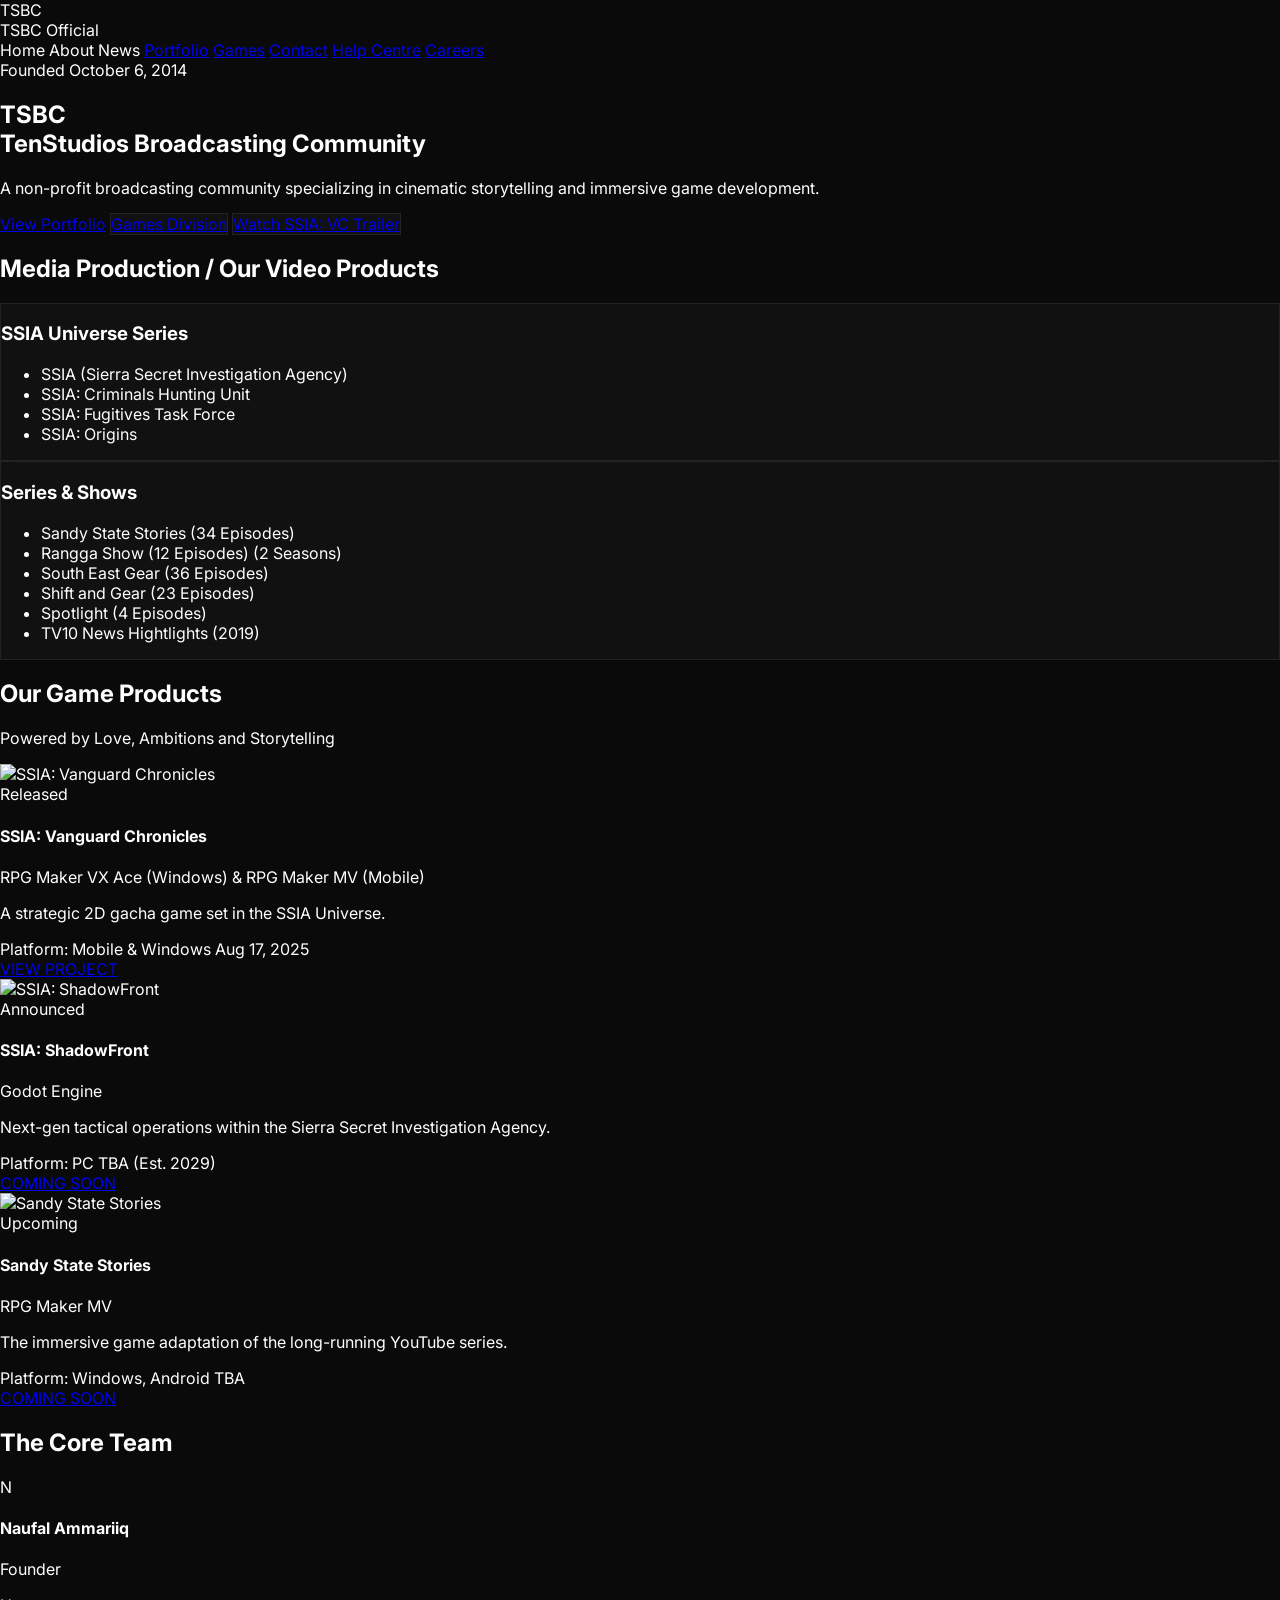
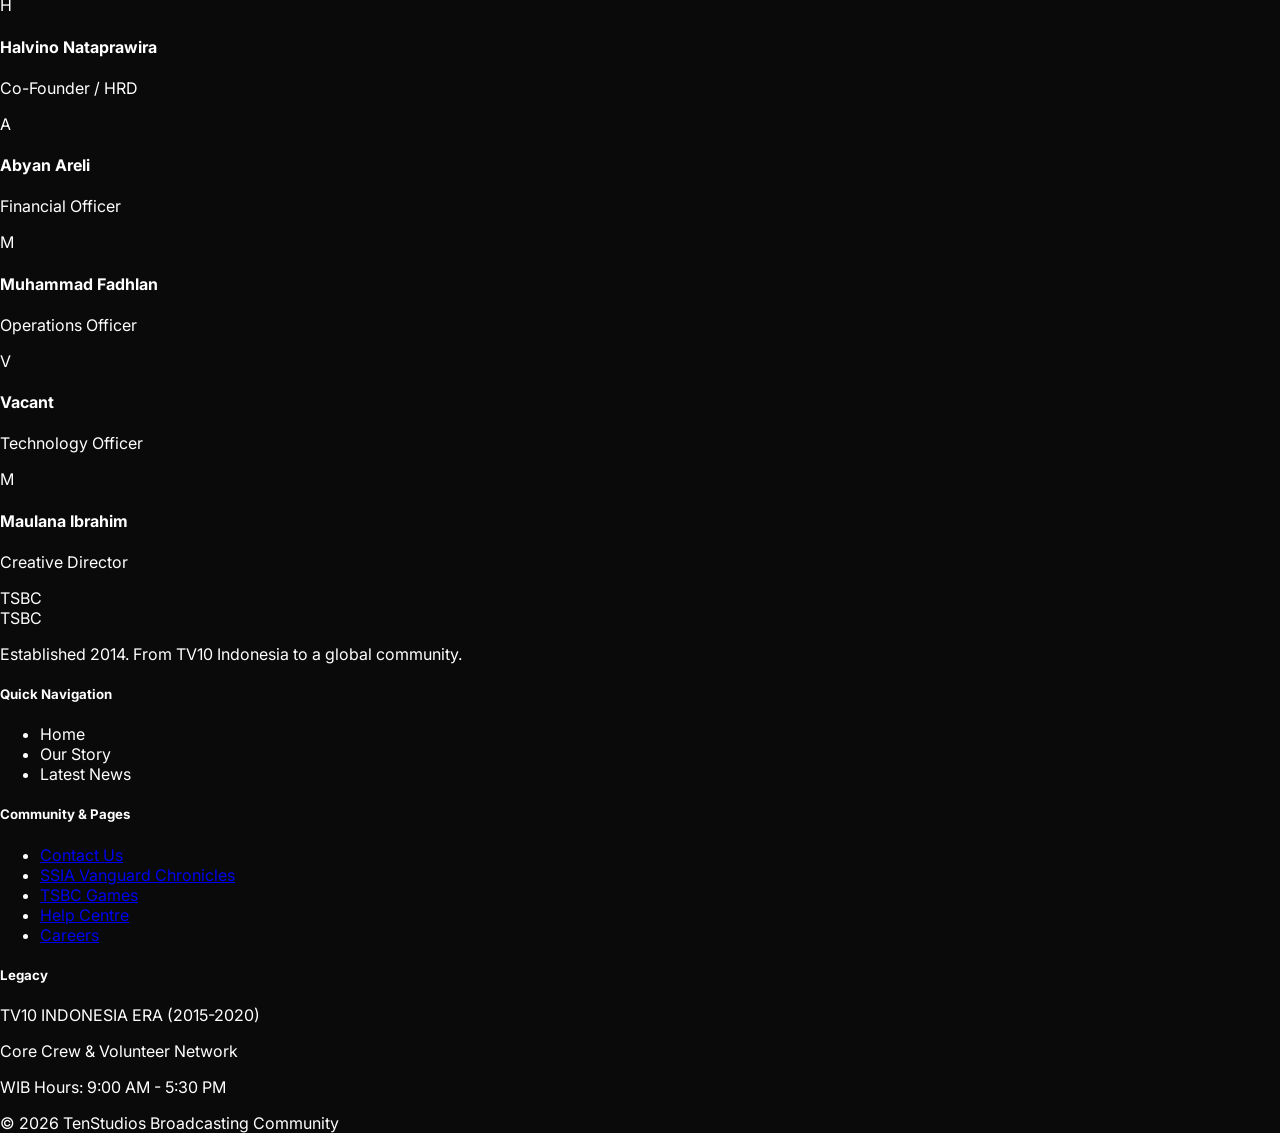
==== index.html @ 356c203b "Update index.html" ====
<!DOCTYPE html>
<html lang="en">
<head>
    <meta charset="UTF-8">
    <meta name="viewport" content="width=device-width, initial-scale=1.0">
    <meta name="description" content="Official TSBC Games github pages community portfolio, TSBC (TenStudios Broadcasting Community) is Non-Profit community founded in 6th October 2024">
    <title>TSBC | TenStudios Broadcasting Community Official</title>
    <link rel="icon" type="image/png" href="favicon.png">
    <!-- Tailwind CSS -->
    <script src="https://cdn.tailwindcss.com"></script>
    <!-- Lucide Icons -->
    <script src="https://unpkg.com/lucide@latest"></script>
        <!-- Google tag (gtag.js) -->
    <script async src="https://www.googletagmanager.com/gtag/js?id=G-2WK59XET1E"></script>
    <script>
     window.dataLayer = window.dataLayer || [];
     function gtag(){dataLayer.push(arguments);}
     gtag('js', new Date());

    gtag('config', 'G-2WK59XET1E');
    </script>
    <style>
        @import url('https://fonts.googleapis.com/css2?family=Inter:wght@300;400;600;700;900&display=swap');
        body { font-family: 'Inter', sans-serif; background-color: #0a0a0a; color: white; margin: 0; scroll-behavior: smooth; overflow-x: hidden; }
        .glass { background: rgba(255, 255, 255, 0.03); backdrop-filter: blur(10px); border: 1px solid rgba(255, 255, 255, 0.08); }
        ::-webkit-scrollbar { width: 8px; }
        ::-webkit-scrollbar-track { background: #0a0a0a; }
        ::-webkit-scrollbar-thumb { background: #333; border-radius: 4px; }
        ::-webkit-scrollbar-thumb:hover { background: #dc2626; }
        .nav-link { cursor: pointer; transition: all 0.3s ease; }
        .page-transition { animation: fadeIn 0.4s ease-out; }
        @keyframes fadeIn { from { opacity: 0; transform: translateY(10px); } to { opacity: 1; transform: translateY(0); } }
        [hidden] { display: none !important; }

        /* YouTube background sizing */
        .yt-bg-wrapper {
            position: absolute;
            inset: 0;
            z-index: 0;
            pointer-events: none;
            overflow: hidden;
        }
        .yt-bg-wrapper iframe {
            position: absolute;
            top: 50%;
            left: 50%;
            /* Cover the whole section regardless of aspect ratio */
            width: 100vw;
            height: 56.25vw;   /* 16:9 */
            min-height: 100vh;
            min-width: 177.78vh; /* 16:9 inverse */
            transform: translate(-50%, -50%);
            pointer-events: none;
        }
    </style>
</head>
<body>

    <!-- Navigation -->
    <nav id="navbar" class="fixed top-0 w-full z-50 transition-all duration-300 bg-transparent py-6">
        <div class="max-w-7xl mx-auto px-6 flex justify-between items-center">
            <div class="flex items-center gap-3 nav-link" onclick="navigateTo('home')">
                <div class="bg-red-600 text-white font-black px-2 py-1 rounded shadow-lg shadow-red-600/20">TSBC</div>
                <span class="font-black text-xl tracking-tighter uppercase">TSBC Official</span>
            </div>
            <div class="hidden md:flex gap-8 text-sm font-bold uppercase tracking-widest text-gray-400">
                <span onclick="navigateTo('home')" class="nav-link hover:text-red-500" data-page-link="home">Home</span>
                <span onclick="navigateTo('about')" class="nav-link hover:text-red-500" data-page-link="about">About</span>
                <span onclick="navigateTo('news')" class="nav-link hover:text-red-500" data-page-link="news">News</span>
                <a href="#portfolio" onclick="navigateTo('home')" class="nav-link hover:text-red-500">Portfolio</a>
                <a href="#games" onclick="navigateTo('home')" class="nav-link hover:text-red-500">Games</a>
                <a href="Pages/contact.html" class="nav-link hover:text-red-500">Contact</a>
                <a href="Pages/helpcenter.html" class="nav-link hover:text-red-500">Help Centre</a>
                <a href="Pages/Career.html" class="nav-link hover:text-red-500">Careers</a>
            </div>
            <div class="flex gap-4">
                <a href="#" id="link-youtube" class="hover:text-red-500 transition-colors"><i data-lucide="youtube" class="w-5 h-5"></i></a>
                <a href="#" id="link-twitter" class="hover:text-red-500 transition-colors"><i data-lucide="twitter" class="w-5 h-5"></i></a>
            </div>
        </div>
    </nav>

    <main id="content-area">

        <!-- HOME PAGE -->
        <div id="page-home" class="page-transition">

            <!-- ===== HERO SECTION WITH YOUTUBE BACKGROUND ===== -->
            <section class="relative min-h-screen flex items-center justify-center overflow-hidden pt-20">

                <!-- YouTube Background -->
                <div class="yt-bg-wrapper">
                    <iframe
                        src="https://www.youtube.com/embed/dZTRBrykyH4?autoplay=1&mute=1&loop=1&playlist=dZTRBrykyH4&controls=0&showinfo=0&rel=0&disablekb=1&iv_load_policy=3&modestbranding=1&playsinline=1"
                        frameborder="0"
                        allow="autoplay; encrypted-media"
                        allowfullscreen
                        title="TSBC Hero Background"
                    ></iframe>
                </div>

                <!-- Dark + Red Tint Overlay -->
                <div
                    class="absolute inset-0 z-[1]"
                    style="background: linear-gradient(to bottom, rgba(0,0,0,0.60) 0%, rgba(10,10,10,0.88) 100%), radial-gradient(circle at center, rgba(220,38,38,0.18) 0%, transparent 70%);"
                ></div>

                <!-- Hero Content -->
                <div class="relative z-[2] text-center px-6">
                    <div class="inline-block border border-red-600/50 px-4 py-1 rounded-full text-red-500 text-xs font-bold tracking-widest uppercase mb-6 bg-red-600/5">
                        Founded October 6, 2014
                    </div>
                    <h1 class="text-6xl md:text-8xl font-black mb-6 leading-none tracking-tighter uppercase">
                        TSBC<br/>
                        <span class="text-transparent bg-clip-text bg-gradient-to-r from-red-600 to-red-400 text-3xl md:text-5xl block mt-4">TenStudios Broadcasting Community</span>
                    </h1>
                    <p class="max-w-2xl mx-auto text-gray-400 text-lg md:text-xl mb-10">
                        A non-profit broadcasting community specializing in cinematic storytelling and immersive game development.
                    </p>
                    <div class="flex flex-wrap justify-center gap-4">
                        <a href="#portfolio" class="bg-red-600 hover:bg-red-700 px-8 py-4 rounded-lg font-bold transition-all transform hover:scale-105 shadow-lg shadow-red-600/20">View Portfolio</a>
                        <a href="#games" class="glass hover:bg-white/10 px-8 py-4 rounded-lg font-bold transition-all">Games Division</a>
                        <a href="https://youtu.be/dZTRBrykyH4" target="_blank" rel="noopener noreferrer"
                           class="glass hover:bg-white/10 px-8 py-4 rounded-lg font-bold transition-all flex items-center gap-2">
                            <i data-lucide="play-circle" class="w-5 h-5 text-red-500"></i> Watch SSIA: VC Trailer
                        </a>
                    </div>
                </div>

            </section>
            <!-- ===== END HERO ===== -->

            <section id="portfolio" class="py-24 px-6 max-w-7xl mx-auto">
                <div class="mb-16">
                    <h2 class="text-4xl font-black uppercase mb-4">Media Production / Our Video Products</h2>
                    <div class="w-20 h-1 bg-red-600"></div>
                </div>
                <div class="grid grid-cols-1 md:grid-cols-2 gap-12">
                    <div class="glass p-8 rounded-2xl border-l-4 border-red-600">
                        <div class="flex items-center gap-4 mb-6">
                            <i data-lucide="tv" class="text-red-500"></i>
                            <h3 class="text-2xl font-bold">SSIA Universe Series</h3>
                        </div>
                        <ul class="space-y-4 text-gray-400">
                            <li class="flex items-center gap-2"><i data-lucide="check-circle-2" class="w-4 h-4 text-red-600"></i> SSIA (Sierra Secret Investigation Agency)</li>
                            <li class="flex items-center gap-2"><i data-lucide="check-circle-2" class="w-4 h-4 text-red-600"></i> SSIA: Criminals Hunting Unit</li>
                            <li class="flex items-center gap-2"><i data-lucide="check-circle-2" class="w-4 h-4 text-red-600"></i> SSIA: Fugitives Task Force</li>
                            <li class="flex items-center gap-2"><i data-lucide="check-circle-2" class="w-4 h-4 text-red-600"></i> SSIA: Origins</li>
                        </ul>
                    </div>
                    <div class="glass p-8 rounded-2xl">
                        <div class="flex items-center gap-4 mb-6">
                            <i data-lucide="clapperboard" class="text-red-500"></i>
                            <h3 class="text-2xl font-bold">Series & Shows</h3>
                        </div>
                        <ul class="space-y-4 text-gray-400">
                            <li class="flex items-center gap-2"><i data-lucide="play" class="w-4 h-4 text-red-600"></i> Sandy State Stories (34 Episodes)</li>
                            <li class="flex items-center gap-2"><i data-lucide="play" class="w-4 h-4 text-red-600"></i> Rangga Show (12 Episodes) (2 Seasons)</li>
                            <li class="flex items-center gap-2"><i data-lucide="play" class="w-4 h-4 text-red-600"></i> South East Gear (36 Episodes)</li>
                            <li class="flex items-center gap-2"><i data-lucide="play" class="w-4 h-4 text-red-600"></i> Shift and Gear (23 Episodes)</li>
                            <li class="flex items-center gap-2"><i data-lucide="play" class="w-4 h-4 text-red-600"></i> Spotlight (4 Episodes)</li>
                            <li class="flex items-center gap-2"><i data-lucide="play" class="w-4 h-4 text-red-600"></i> TV10 News Hightlights (2019)</li>
                        </ul>
                    </div>
                </div>
            </section>

            <section id="games" class="py-24 bg-[#0d0d0d]">
                <div class="max-w-7xl mx-auto px-6">
                    <div class="mb-16">
                        <h2 class="text-4xl font-black uppercase mb-4">Our Game Products</h2>
                        <div class="w-20 h-1 bg-red-600"></div>
                        <p class="mt-4 text-gray-500 font-bold uppercase text-xs tracking-widest">Powered by Love, Ambitions and Storytelling</p>
                    </div>

                    <!-- DYNAMIC GAMES GRID CONTAINER -->
                    <div id="games-grid" class="grid grid-cols-1 md:grid-cols-3 gap-8">
                        <div class="text-gray-600 animate-pulse">Loading games from database...</div>
                    </div>

                </div>
            </section>

            <section id="team" class="py-24 px-6 max-w-7xl mx-auto">
                <div class="mb-16">
                    <h2 class="text-4xl font-black uppercase mb-4">The Core Team</h2>
                    <div class="w-20 h-1 bg-red-600"></div>
                </div>
                <div id="team-list" class="grid grid-cols-2 lg:grid-cols-5 gap-8 text-center">
                    <!-- Dynamic Team List -->
                </div>
            </section>
        </div>

        <!-- ABOUT PAGE -->
        <div id="page-about" class="page-transition pt-32 pb-20 px-6 max-w-7xl mx-auto min-h-screen" hidden>
            <h1 class="text-5xl font-black mb-8 uppercase">Our Story</h1>
            <div class="glass p-10 rounded-3xl leading-relaxed text-gray-400 space-y-4">
                <p>TSBC is a non profit community that focused on storytelling, skill buildings for the crew and ambtions, we are setting a clear goal to make everyone can enjoy our content and game.</p>
            </div>
            <button onclick="navigateTo('home')" class="mt-8 text-red-500 font-bold flex items-center gap-2 uppercase tracking-widest text-xs">
                <i data-lucide="arrow-left" class="w-4 h-4"></i> BACK TO HOME
            </button>
        </div>

        <!-- NEWS PAGE -->
        <div id="page-news" class="page-transition pt-32 pb-20 px-6 max-w-7xl mx-auto min-h-screen" hidden>
            <h1 class="text-5xl font-black mb-8 uppercase">Latest News</h1>
            <div class="grid grid-cols-1 md:grid-cols-2 gap-8">
                <div class="glass p-8 rounded-2xl">
                    <h3 class="text-xl font-bold mb-2">New Website Launch</h3>
                    <p class="text-gray-500">Welcome to the new official home of TSBC.</p>
                </div>
            </div>
            <button onclick="navigateTo('home')" class="mt-8 text-red-500 font-bold flex items-center gap-2 uppercase tracking-widest text-xs">
                <i data-lucide="arrow-left" class="w-4 h-4"></i> BACK TO HOME
            </button>
        </div>

    </main>

    <!-- Footer -->
    <footer class="bg-black border-t border-white/5 py-20 px-6 mt-20">
        <div class="max-w-7xl mx-auto grid grid-cols-1 md:grid-cols-4 gap-16">
            <div>
                <div class="flex items-center gap-3 mb-6">
                    <div class="bg-red-600 text-white font-black px-2 py-1 rounded">TSBC</div>
                    <span class="font-black text-xl tracking-tighter uppercase">TSBC</span>
                </div>
                <p class="text-gray-500 text-sm">Established 2014. From TV10 Indonesia to a global community.</p>
            </div>
            <div>
                <h5 class="font-bold uppercase tracking-widest text-xs mb-6 text-red-500">Quick Navigation</h5>
                <ul class="space-y-3 text-sm text-gray-500 font-bold">
                    <li><span onclick="navigateTo('home')" class="nav-link hover:text-white">Home</span></li>
                    <li><span onclick="navigateTo('about')" class="nav-link hover:text-white">Our Story</span></li>
                    <li><span onclick="navigateTo('news')" class="nav-link hover:text-white">Latest News</span></li>
                </ul>
            </div>
            <div>
                <h5 class="font-bold uppercase tracking-widest text-xs mb-6 text-red-500">Community & Pages</h5>
                <ul id="useful-links" class="space-y-3 text-sm text-gray-500 font-bold">
                    <!-- Dynamic Links -->
                </ul>
            </div>
            <div>
                <h5 class="font-bold uppercase tracking-widest text-xs mb-6 text-red-500">Legacy</h5>
                <p class="text-[10px] text-gray-600 uppercase font-bold tracking-widest mb-2">TV10 INDONESIA ERA (2015-2020)</p>
                <p class="text-xs text-gray-500">Core Crew & Volunteer Network</p>
                <p class="text-[9px] text-gray-700 mt-4 uppercase">WIB Hours: 9:00 AM - 5:30 PM</p>
            </div>
        </div>
        <div class="max-w-7xl mx-auto mt-20 pt-8 border-t border-white/5 text-center text-[10px] text-gray-700 tracking-[0.3em] uppercase font-bold">
            &copy; 2026 TenStudios Broadcasting Community
        </div>
    </footer>

    <!-- EXTERNAL DATA SCRIPT IMPORT -->
    <script src="Scripts/games.js"></script>

    <script>
        // Data Structure for Team
        const team = [
            { n: "Naufal Ammariiq", r: "Founder" },
            { n: "Halvino Nataprawira", r: "Co-Founder / HRD" },
            { n: "Abyan Areli", r: "Financial Officer" },
            { n: "Muhammad Fadhlan", r: "Operations Officer" },
            { n: "Vacant", r: "Technology Officer" },
            { n: "Maulana Ibrahim", r: "Creative Director"}
        ];

        // Easy-to-edit Links list for the footer
        const usefulLinks = [
            { name: "Contact Us", url: "Pages/contact.html" },
            { name: "SSIA Vanguard Chronicles", url: "https://ssiavc.tenstudiosbc.my.id/" },
            { name: "TSBC Games", url: "https://tsbcgames.tenstudiosbc.my.id/" },
            { name: "Help Centre", url: "Pages/helpcenter.html" },
            { name: "Careers", url: "Pages/Career.html" }
        ];

        // Page Navigation System
        function navigateTo(pageId) {
            const pages = ['home', 'about', 'news'];
            pages.forEach(p => {
                const el = document.getElementById('page-' + p);
                if (el) el.hidden = (p !== pageId);
            });

            document.querySelectorAll('[data-page-link]').forEach(link => {
                if (link.dataset.pageLink === pageId) {
                    link.classList.add('text-red-500');
                } else {
                    link.classList.remove('text-red-500');
                }
            });

            window.scrollTo(0, 0);
        }

        // Initialize App
        window.addEventListener('DOMContentLoaded', () => {

            // Render Team
            const teamContainer = document.getElementById('team-list');
            if (teamContainer) {
                teamContainer.innerHTML = team.map(m => `
                    <div class="group">
                        <div class="w-20 h-20 md:w-24 md:h-24 bg-gradient-to-tr from-red-600 to-red-400 rounded-full mx-auto mb-4 flex items-center justify-center font-black text-2xl shadow-lg shadow-red-600/20 group-hover:rotate-6 transition-transform">
                            ${m.n.charAt(0)}
                        </div>
                        <h4 class="font-bold text-white group-hover:text-red-500 transition-colors text-sm md:text-base">${m.n}</h4>
                        <p class="text-[9px] text-gray-500 uppercase tracking-widest mt-1 font-bold">${m.r}</p>
                    </div>
                `).join('');
            }

            // Render Footer Links
            const linkContainer = document.getElementById('useful-links');
            if (linkContainer) {
                linkContainer.innerHTML = usefulLinks.map(l => `
                    <li><a href="${l.url}" class="hover:text-white transition-colors">${l.name}</a></li>
                `).join('');
            }

            // TRIGGER RENDER GAMES FROM games.js
            if (typeof renderGames === 'function') {
                renderGames();
            } else {
                console.warn("renderGames() not found. Ensure Scripts/games.js is loaded correctly.");
                document.getElementById('games-grid').innerHTML = '<div class="text-red-500">Error: Could not load games database.</div>';
            }

            // Navbar Scroll Effect
            window.addEventListener('scroll', () => {
                const nav = document.getElementById('navbar');
                if (window.scrollY > 50) {
                    nav.classList.add('bg-black/95', 'py-4', 'shadow-2xl', 'border-b', 'border-white/5');
                    nav.classList.remove('bg-transparent', 'py-6');
                } else {
                    nav.classList.remove('bg-black/95', 'py-4', 'shadow-2xl', 'border-b', 'border-white/5');
                    nav.classList.add('bg-transparent', 'py-6');
                }
            });

            lucide.createIcons();
        });
    </script>
</body>
</html>
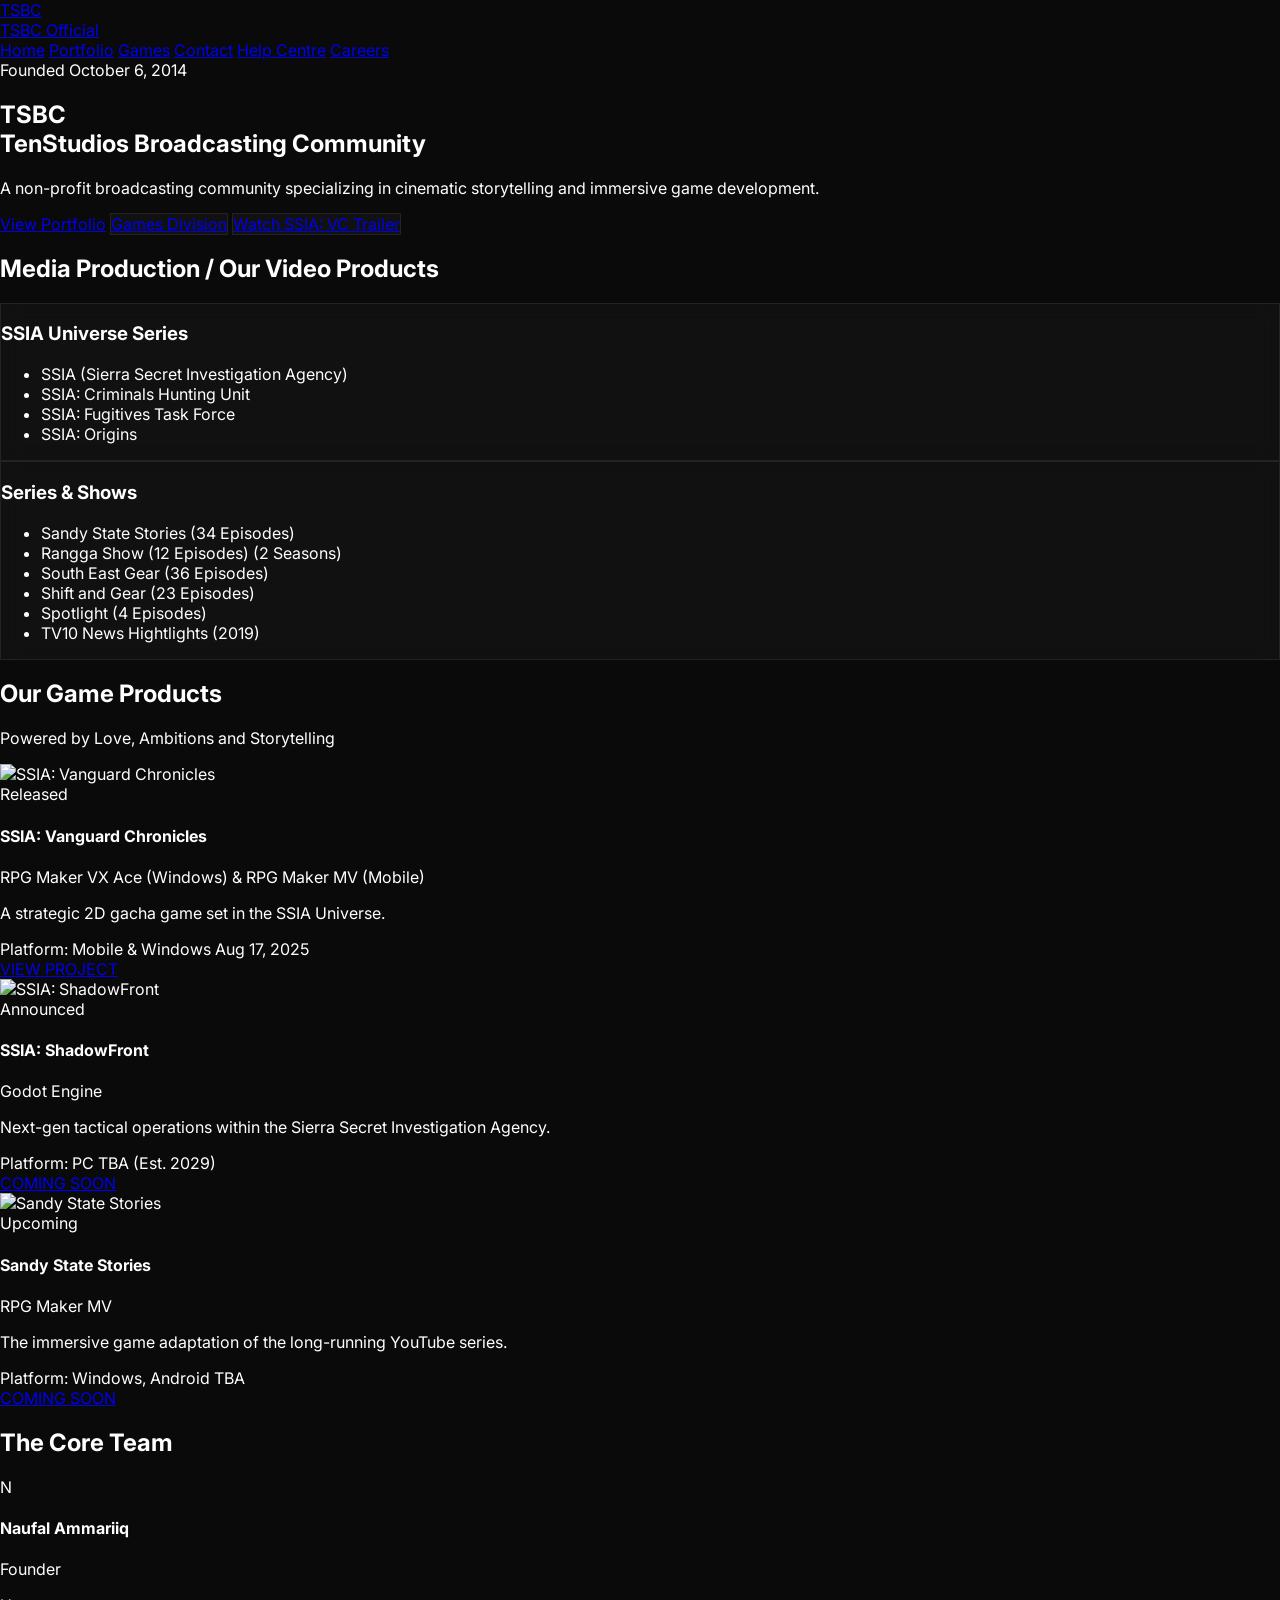
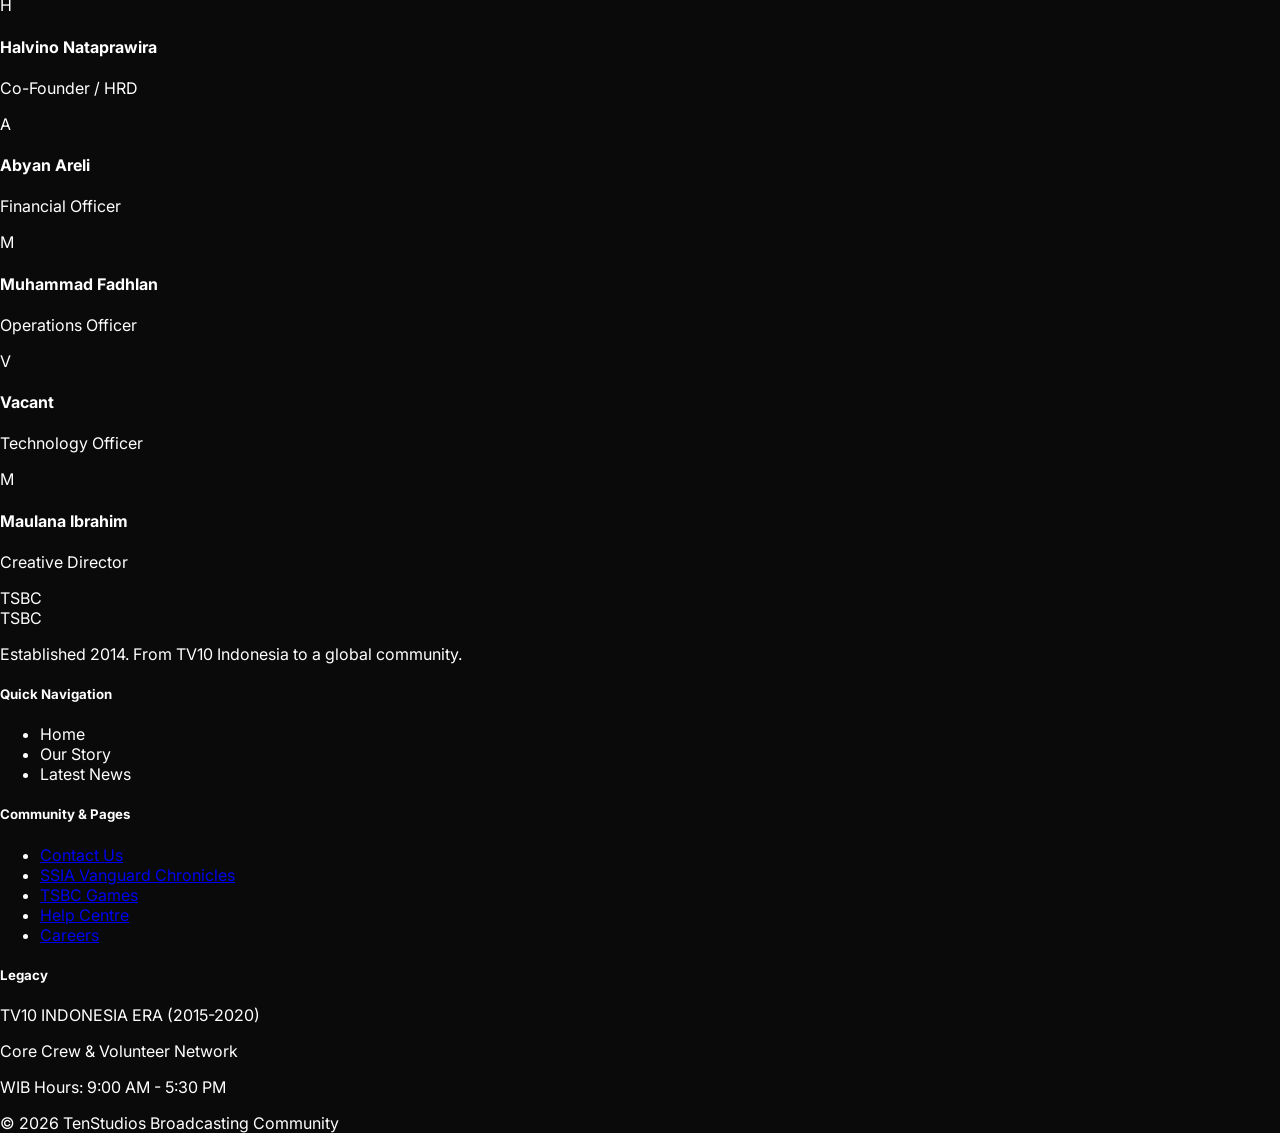
==== commit 3f97e114: "Refactored Navigation Bar | Added Components" ====
--- a/index.html
+++ b/index.html
@@ -1,36 +1,85 @@
 <!DOCTYPE html>
 <html lang="en">
+
 <head>
     <meta charset="UTF-8">
     <meta name="viewport" content="width=device-width, initial-scale=1.0">
-    <meta name="description" content="Official TSBC Games github pages community portfolio, TSBC (TenStudios Broadcasting Community) is Non-Profit community founded in 6th October 2024">
+    <meta name="description"
+        content="Official TSBC Games github pages community portfolio, TSBC (TenStudios Broadcasting Community) is Non-Profit community founded in 6th October 2024">
     <title>TSBC | TenStudios Broadcasting Community Official</title>
     <link rel="icon" type="image/png" href="favicon.png">
     <!-- Tailwind CSS -->
     <script src="https://cdn.tailwindcss.com"></script>
     <!-- Lucide Icons -->
     <script src="https://unpkg.com/lucide@latest"></script>
-        <!-- Google tag (gtag.js) -->
+    <!-- Google tag (gtag.js) -->
     <script async src="https://www.googletagmanager.com/gtag/js?id=G-2WK59XET1E"></script>
     <script>
-     window.dataLayer = window.dataLayer || [];
-     function gtag(){dataLayer.push(arguments);}
-     gtag('js', new Date());
-
-    gtag('config', 'G-2WK59XET1E');
+        window.dataLayer = window.dataLayer || [];
+        function gtag() { dataLayer.push(arguments); }
+        gtag('js', new Date());
+
+        gtag('config', 'G-2WK59XET1E');
     </script>
     <style>
         @import url('https://fonts.googleapis.com/css2?family=Inter:wght@300;400;600;700;900&display=swap');
-        body { font-family: 'Inter', sans-serif; background-color: #0a0a0a; color: white; margin: 0; scroll-behavior: smooth; overflow-x: hidden; }
-        .glass { background: rgba(255, 255, 255, 0.03); backdrop-filter: blur(10px); border: 1px solid rgba(255, 255, 255, 0.08); }
-        ::-webkit-scrollbar { width: 8px; }
-        ::-webkit-scrollbar-track { background: #0a0a0a; }
-        ::-webkit-scrollbar-thumb { background: #333; border-radius: 4px; }
-        ::-webkit-scrollbar-thumb:hover { background: #dc2626; }
-        .nav-link { cursor: pointer; transition: all 0.3s ease; }
-        .page-transition { animation: fadeIn 0.4s ease-out; }
-        @keyframes fadeIn { from { opacity: 0; transform: translateY(10px); } to { opacity: 1; transform: translateY(0); } }
-        [hidden] { display: none !important; }
+
+        body {
+            font-family: 'Inter', sans-serif;
+            background-color: #0a0a0a;
+            color: white;
+            margin: 0;
+            scroll-behavior: smooth;
+            overflow-x: hidden;
+        }
+
+        .glass {
+            background: rgba(255, 255, 255, 0.03);
+            backdrop-filter: blur(10px);
+            border: 1px solid rgba(255, 255, 255, 0.08);
+        }
+
+        ::-webkit-scrollbar {
+            width: 8px;
+        }
+
+        ::-webkit-scrollbar-track {
+            background: #0a0a0a;
+        }
+
+        ::-webkit-scrollbar-thumb {
+            background: #333;
+            border-radius: 4px;
+        }
+
+        ::-webkit-scrollbar-thumb:hover {
+            background: #dc2626;
+        }
+
+        .nav-link {
+            cursor: pointer;
+            transition: all 0.3s ease;
+        }
+
+        .page-transition {
+            animation: fadeIn 0.4s ease-out;
+        }
+
+        @keyframes fadeIn {
+            from {
+                opacity: 0;
+                transform: translateY(10px);
+            }
+
+            to {
+                opacity: 1;
+                transform: translateY(0);
+            }
+        }
+
+        [hidden] {
+            display: none !important;
+        }
 
         /* YouTube background sizing */
         .yt-bg-wrapper {
@@ -40,45 +89,40 @@
             pointer-events: none;
             overflow: hidden;
         }
+
         .yt-bg-wrapper iframe {
             position: absolute;
             top: 50%;
             left: 50%;
             /* Cover the whole section regardless of aspect ratio */
             width: 100vw;
-            height: 56.25vw;   /* 16:9 */
+            height: 56.25vw;
+            /* 16:9 */
             min-height: 100vh;
-            min-width: 177.78vh; /* 16:9 inverse */
+            min-width: 177.78vh;
+            /* 16:9 inverse */
             transform: translate(-50%, -50%);
             pointer-events: none;
         }
     </style>
 </head>
+
 <body>
 
-    <!-- Navigation -->
-    <nav id="navbar" class="fixed top-0 w-full z-50 transition-all duration-300 bg-transparent py-6">
-        <div class="max-w-7xl mx-auto px-6 flex justify-between items-center">
-            <div class="flex items-center gap-3 nav-link" onclick="navigateTo('home')">
-                <div class="bg-red-600 text-white font-black px-2 py-1 rounded shadow-lg shadow-red-600/20">TSBC</div>
-                <span class="font-black text-xl tracking-tighter uppercase">TSBC Official</span>
-            </div>
-            <div class="hidden md:flex gap-8 text-sm font-bold uppercase tracking-widest text-gray-400">
-                <span onclick="navigateTo('home')" class="nav-link hover:text-red-500" data-page-link="home">Home</span>
-                <span onclick="navigateTo('about')" class="nav-link hover:text-red-500" data-page-link="about">About</span>
-                <span onclick="navigateTo('news')" class="nav-link hover:text-red-500" data-page-link="news">News</span>
-                <a href="#portfolio" onclick="navigateTo('home')" class="nav-link hover:text-red-500">Portfolio</a>
-                <a href="#games" onclick="navigateTo('home')" class="nav-link hover:text-red-500">Games</a>
-                <a href="Pages/contact.html" class="nav-link hover:text-red-500">Contact</a>
-                <a href="Pages/helpcenter.html" class="nav-link hover:text-red-500">Help Centre</a>
-                <a href="Pages/Career.html" class="nav-link hover:text-red-500">Careers</a>
-            </div>
-            <div class="flex gap-4">
-                <a href="#" id="link-youtube" class="hover:text-red-500 transition-colors"><i data-lucide="youtube" class="w-5 h-5"></i></a>
-                <a href="#" id="link-twitter" class="hover:text-red-500 transition-colors"><i data-lucide="twitter" class="w-5 h-5"></i></a>
-            </div>
-        </div>
-    </nav>
+    <!-- Navigation (loaded from Components/Navbar.html) -->
+    <div id="navbar-container"></div>
+    <script>
+        fetch('Components/Navbar.html')
+            .then(res => res.text())
+            .then(html => {
+                // Rewrite paths for root-level context
+                html = html.replace(/\.\.\/index\.html/g, 'index.html');
+                document.getElementById('navbar-container').innerHTML = html;
+                // Re-initialize Lucide icons for the navbar
+                if (typeof lucide !== 'undefined') lucide.createIcons();
+            })
+            .catch(err => console.error('Failed to load Navbar:', err));
+    </script>
 
     <main id="content-area">
 
@@ -92,36 +136,40 @@
                 <div class="yt-bg-wrapper">
                     <iframe
                         src="https://www.youtube.com/embed/dZTRBrykyH4?autoplay=1&mute=1&loop=1&playlist=dZTRBrykyH4&controls=0&showinfo=0&rel=0&disablekb=1&iv_load_policy=3&modestbranding=1&playsinline=1"
-                        frameborder="0"
-                        allow="autoplay; encrypted-media"
-                        allowfullscreen
-                        title="TSBC Hero Background"
-                    ></iframe>
+                        frameborder="0" allow="autoplay; encrypted-media" allowfullscreen
+                        title="TSBC Hero Background"></iframe>
                 </div>
 
                 <!-- Dark + Red Tint Overlay -->
-                <div
-                    class="absolute inset-0 z-[1]"
-                    style="background: linear-gradient(to bottom, rgba(0,0,0,0.60) 0%, rgba(10,10,10,0.88) 100%), radial-gradient(circle at center, rgba(220,38,38,0.18) 0%, transparent 70%);"
-                ></div>
+                <div class="absolute inset-0 z-[1]"
+                    style="background: linear-gradient(to bottom, rgba(0,0,0,0.60) 0%, rgba(10,10,10,0.88) 100%), radial-gradient(circle at center, rgba(220,38,38,0.18) 0%, transparent 70%);">
+                </div>
 
                 <!-- Hero Content -->
                 <div class="relative z-[2] text-center px-6">
-                    <div class="inline-block border border-red-600/50 px-4 py-1 rounded-full text-red-500 text-xs font-bold tracking-widest uppercase mb-6 bg-red-600/5">
+                    <div
+                        class="inline-block border border-red-600/50 px-4 py-1 rounded-full text-red-500 text-xs font-bold tracking-widest uppercase mb-6 bg-red-600/5">
                         Founded October 6, 2014
                     </div>
                     <h1 class="text-6xl md:text-8xl font-black mb-6 leading-none tracking-tighter uppercase">
-                        TSBC<br/>
-                        <span class="text-transparent bg-clip-text bg-gradient-to-r from-red-600 to-red-400 text-3xl md:text-5xl block mt-4">TenStudios Broadcasting Community</span>
+                        TSBC<br />
+                        <span
+                            class="text-transparent bg-clip-text bg-gradient-to-r from-red-600 to-red-400 text-3xl md:text-5xl block mt-4">TenStudios
+                            Broadcasting Community</span>
                     </h1>
                     <p class="max-w-2xl mx-auto text-gray-400 text-lg md:text-xl mb-10">
-                        A non-profit broadcasting community specializing in cinematic storytelling and immersive game development.
+                        A non-profit broadcasting community specializing in cinematic storytelling and immersive game
+                        development.
                     </p>
                     <div class="flex flex-wrap justify-center gap-4">
-                        <a href="#portfolio" class="bg-red-600 hover:bg-red-700 px-8 py-4 rounded-lg font-bold transition-all transform hover:scale-105 shadow-lg shadow-red-600/20">View Portfolio</a>
-                        <a href="#games" class="glass hover:bg-white/10 px-8 py-4 rounded-lg font-bold transition-all">Games Division</a>
+                        <a href="#portfolio"
+                            class="bg-red-600 hover:bg-red-700 px-8 py-4 rounded-lg font-bold transition-all transform hover:scale-105 shadow-lg shadow-red-600/20">View
+                            Portfolio</a>
+                        <a href="#games"
+                            class="glass hover:bg-white/10 px-8 py-4 rounded-lg font-bold transition-all">Games
+                            Division</a>
                         <a href="https://youtu.be/dZTRBrykyH4" target="_blank" rel="noopener noreferrer"
-                           class="glass hover:bg-white/10 px-8 py-4 rounded-lg font-bold transition-all flex items-center gap-2">
+                            class="glass hover:bg-white/10 px-8 py-4 rounded-lg font-bold transition-all flex items-center gap-2">
                             <i data-lucide="play-circle" class="w-5 h-5 text-red-500"></i> Watch SSIA: VC Trailer
                         </a>
                     </div>
@@ -142,10 +190,14 @@
                             <h3 class="text-2xl font-bold">SSIA Universe Series</h3>
                         </div>
                         <ul class="space-y-4 text-gray-400">
-                            <li class="flex items-center gap-2"><i data-lucide="check-circle-2" class="w-4 h-4 text-red-600"></i> SSIA (Sierra Secret Investigation Agency)</li>
-                            <li class="flex items-center gap-2"><i data-lucide="check-circle-2" class="w-4 h-4 text-red-600"></i> SSIA: Criminals Hunting Unit</li>
-                            <li class="flex items-center gap-2"><i data-lucide="check-circle-2" class="w-4 h-4 text-red-600"></i> SSIA: Fugitives Task Force</li>
-                            <li class="flex items-center gap-2"><i data-lucide="check-circle-2" class="w-4 h-4 text-red-600"></i> SSIA: Origins</li>
+                            <li class="flex items-center gap-2"><i data-lucide="check-circle-2"
+                                    class="w-4 h-4 text-red-600"></i> SSIA (Sierra Secret Investigation Agency)</li>
+                            <li class="flex items-center gap-2"><i data-lucide="check-circle-2"
+                                    class="w-4 h-4 text-red-600"></i> SSIA: Criminals Hunting Unit</li>
+                            <li class="flex items-center gap-2"><i data-lucide="check-circle-2"
+                                    class="w-4 h-4 text-red-600"></i> SSIA: Fugitives Task Force</li>
+                            <li class="flex items-center gap-2"><i data-lucide="check-circle-2"
+                                    class="w-4 h-4 text-red-600"></i> SSIA: Origins</li>
                         </ul>
                     </div>
                     <div class="glass p-8 rounded-2xl">
@@ -154,12 +206,18 @@
                             <h3 class="text-2xl font-bold">Series & Shows</h3>
                         </div>
                         <ul class="space-y-4 text-gray-400">
-                            <li class="flex items-center gap-2"><i data-lucide="play" class="w-4 h-4 text-red-600"></i> Sandy State Stories (34 Episodes)</li>
-                            <li class="flex items-center gap-2"><i data-lucide="play" class="w-4 h-4 text-red-600"></i> Rangga Show (12 Episodes) (2 Seasons)</li>
-                            <li class="flex items-center gap-2"><i data-lucide="play" class="w-4 h-4 text-red-600"></i> South East Gear (36 Episodes)</li>
-                            <li class="flex items-center gap-2"><i data-lucide="play" class="w-4 h-4 text-red-600"></i> Shift and Gear (23 Episodes)</li>
-                            <li class="flex items-center gap-2"><i data-lucide="play" class="w-4 h-4 text-red-600"></i> Spotlight (4 Episodes)</li>
-                            <li class="flex items-center gap-2"><i data-lucide="play" class="w-4 h-4 text-red-600"></i> TV10 News Hightlights (2019)</li>
+                            <li class="flex items-center gap-2"><i data-lucide="play" class="w-4 h-4 text-red-600"></i>
+                                Sandy State Stories (34 Episodes)</li>
+                            <li class="flex items-center gap-2"><i data-lucide="play" class="w-4 h-4 text-red-600"></i>
+                                Rangga Show (12 Episodes) (2 Seasons)</li>
+                            <li class="flex items-center gap-2"><i data-lucide="play" class="w-4 h-4 text-red-600"></i>
+                                South East Gear (36 Episodes)</li>
+                            <li class="flex items-center gap-2"><i data-lucide="play" class="w-4 h-4 text-red-600"></i>
+                                Shift and Gear (23 Episodes)</li>
+                            <li class="flex items-center gap-2"><i data-lucide="play" class="w-4 h-4 text-red-600"></i>
+                                Spotlight (4 Episodes)</li>
+                            <li class="flex items-center gap-2"><i data-lucide="play" class="w-4 h-4 text-red-600"></i>
+                                TV10 News Hightlights (2019)</li>
                         </ul>
                     </div>
                 </div>
@@ -170,7 +228,8 @@
                     <div class="mb-16">
                         <h2 class="text-4xl font-black uppercase mb-4">Our Game Products</h2>
                         <div class="w-20 h-1 bg-red-600"></div>
-                        <p class="mt-4 text-gray-500 font-bold uppercase text-xs tracking-widest">Powered by Love, Ambitions and Storytelling</p>
+                        <p class="mt-4 text-gray-500 font-bold uppercase text-xs tracking-widest">Powered by Love,
+                            Ambitions and Storytelling</p>
                     </div>
 
                     <!-- DYNAMIC GAMES GRID CONTAINER -->
@@ -196,9 +255,11 @@
         <div id="page-about" class="page-transition pt-32 pb-20 px-6 max-w-7xl mx-auto min-h-screen" hidden>
             <h1 class="text-5xl font-black mb-8 uppercase">Our Story</h1>
             <div class="glass p-10 rounded-3xl leading-relaxed text-gray-400 space-y-4">
-                <p>TSBC is a non profit community that focused on storytelling, skill buildings for the crew and ambtions, we are setting a clear goal to make everyone can enjoy our content and game.</p>
-            </div>
-            <button onclick="navigateTo('home')" class="mt-8 text-red-500 font-bold flex items-center gap-2 uppercase tracking-widest text-xs">
+                <p>TSBC is a non profit community that focused on storytelling, skill buildings for the crew and
+                    ambtions, we are setting a clear goal to make everyone can enjoy our content and game.</p>
+            </div>
+            <button onclick="navigateTo('home')"
+                class="mt-8 text-red-500 font-bold flex items-center gap-2 uppercase tracking-widest text-xs">
                 <i data-lucide="arrow-left" class="w-4 h-4"></i> BACK TO HOME
             </button>
         </div>
@@ -212,7 +273,8 @@
                     <p class="text-gray-500">Welcome to the new official home of TSBC.</p>
                 </div>
             </div>
-            <button onclick="navigateTo('home')" class="mt-8 text-red-500 font-bold flex items-center gap-2 uppercase tracking-widest text-xs">
+            <button onclick="navigateTo('home')"
+                class="mt-8 text-red-500 font-bold flex items-center gap-2 uppercase tracking-widest text-xs">
                 <i data-lucide="arrow-left" class="w-4 h-4"></i> BACK TO HOME
             </button>
         </div>
@@ -245,12 +307,14 @@
             </div>
             <div>
                 <h5 class="font-bold uppercase tracking-widest text-xs mb-6 text-red-500">Legacy</h5>
-                <p class="text-[10px] text-gray-600 uppercase font-bold tracking-widest mb-2">TV10 INDONESIA ERA (2015-2020)</p>
+                <p class="text-[10px] text-gray-600 uppercase font-bold tracking-widest mb-2">TV10 INDONESIA ERA
+                    (2015-2020)</p>
                 <p class="text-xs text-gray-500">Core Crew & Volunteer Network</p>
                 <p class="text-[9px] text-gray-700 mt-4 uppercase">WIB Hours: 9:00 AM - 5:30 PM</p>
             </div>
         </div>
-        <div class="max-w-7xl mx-auto mt-20 pt-8 border-t border-white/5 text-center text-[10px] text-gray-700 tracking-[0.3em] uppercase font-bold">
+        <div
+            class="max-w-7xl mx-auto mt-20 pt-8 border-t border-white/5 text-center text-[10px] text-gray-700 tracking-[0.3em] uppercase font-bold">
             &copy; 2026 TenStudios Broadcasting Community
         </div>
     </footer>
@@ -266,7 +330,7 @@
             { n: "Abyan Areli", r: "Financial Officer" },
             { n: "Muhammad Fadhlan", r: "Operations Officer" },
             { n: "Vacant", r: "Technology Officer" },
-            { n: "Maulana Ibrahim", r: "Creative Director"}
+            { n: "Maulana Ibrahim", r: "Creative Director" }
         ];
 
         // Easy-to-edit Links list for the footer
@@ -346,4 +410,5 @@
         });
     </script>
 </body>
-</html>
+
+</html>
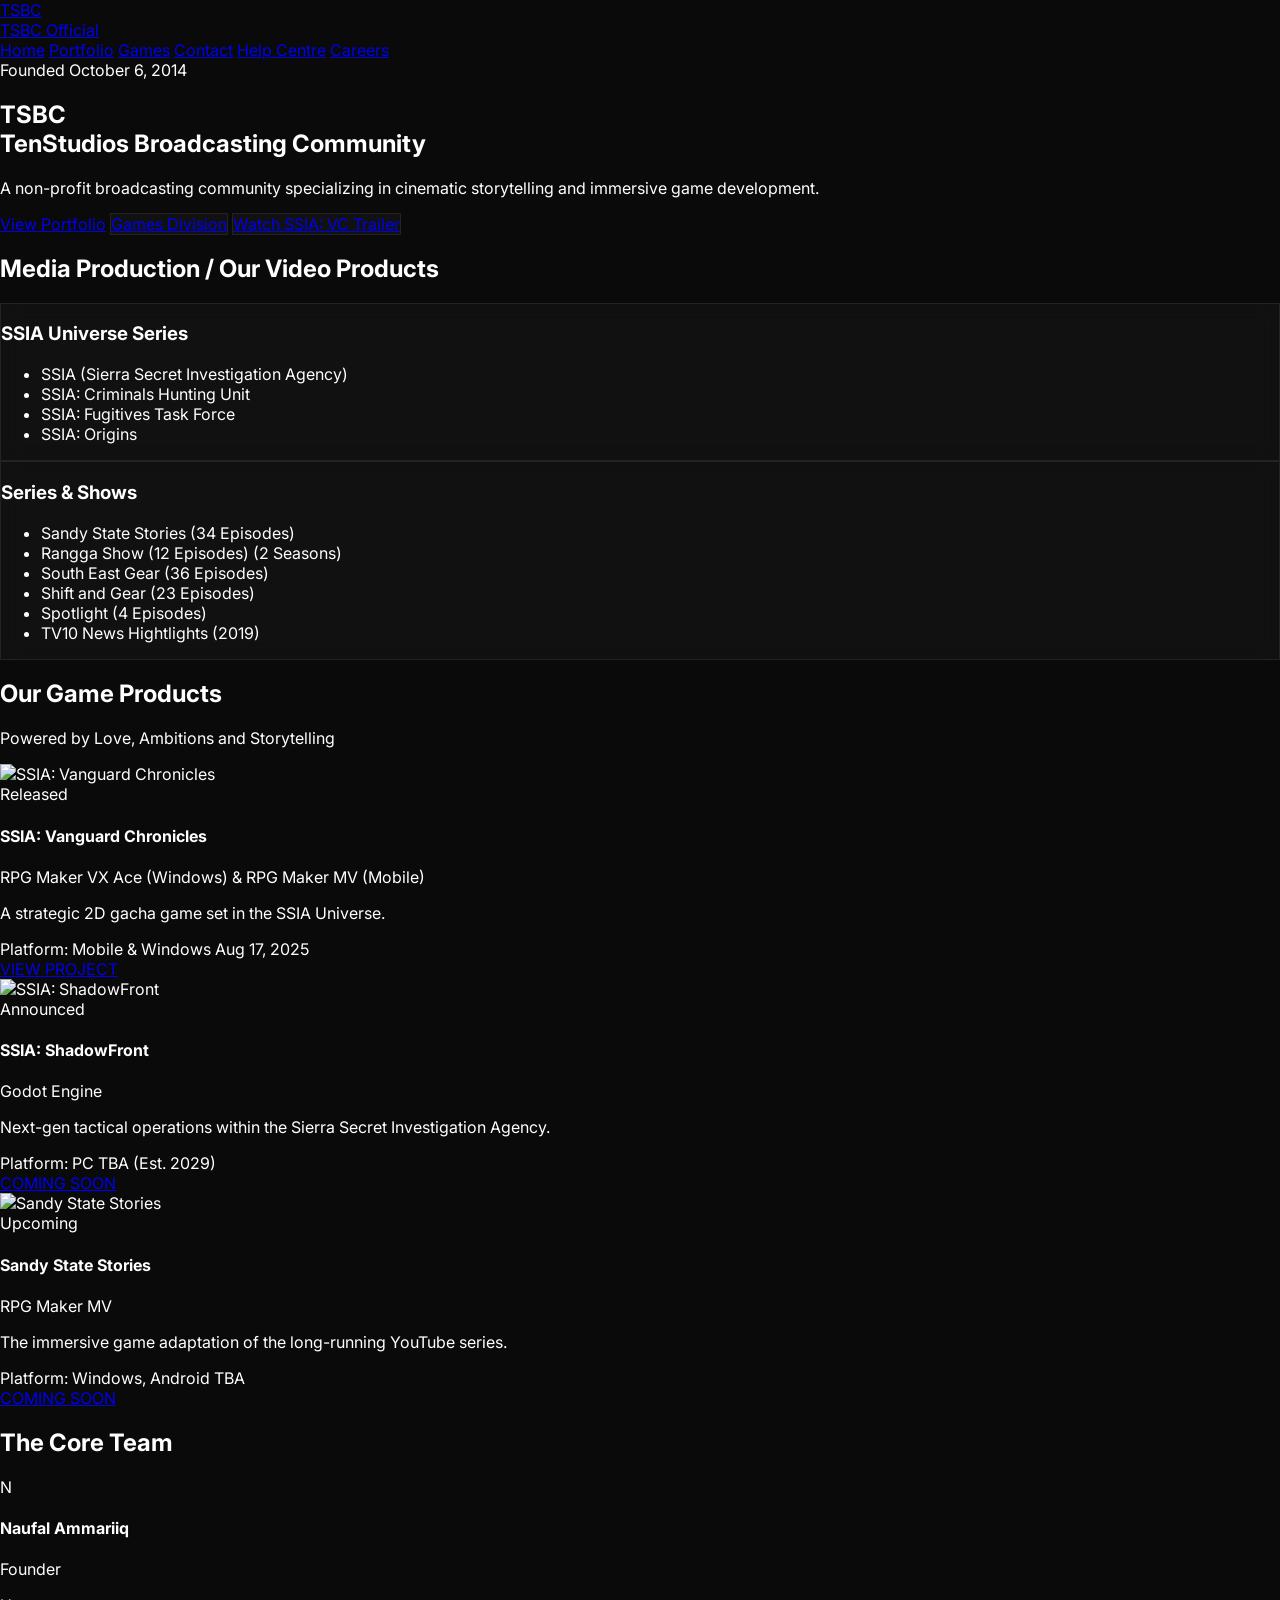
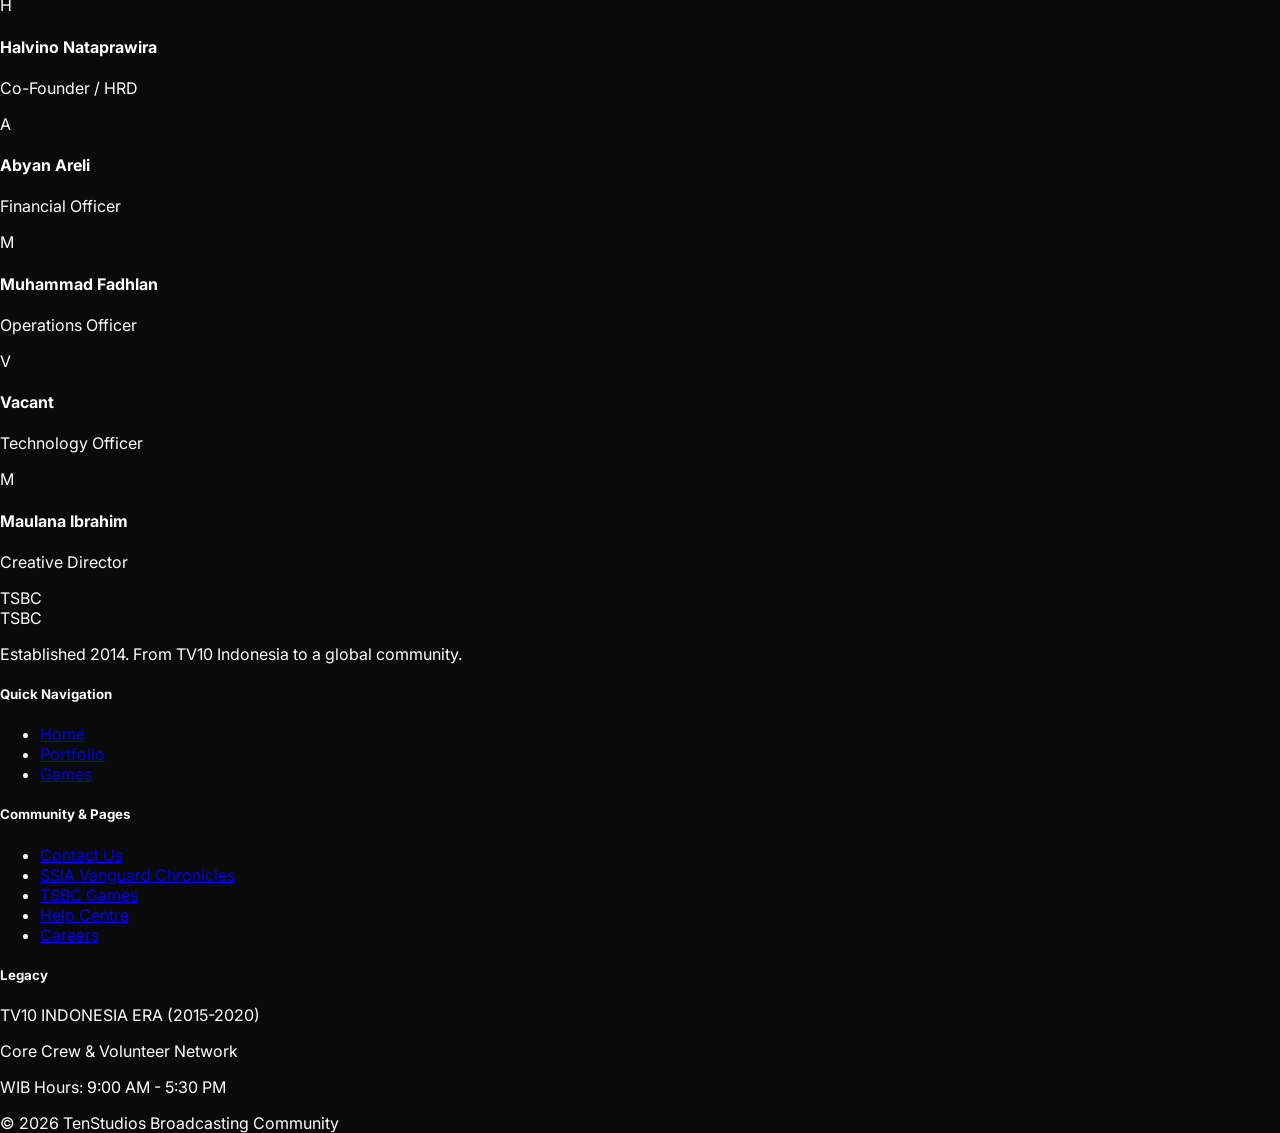
==== commit bbb62803: "Refactored Footer | index.html only" ====
--- a/index.html
+++ b/index.html
@@ -281,43 +281,18 @@
 
     </main>
 
-    <!-- Footer -->
-    <footer class="bg-black border-t border-white/5 py-20 px-6 mt-20">
-        <div class="max-w-7xl mx-auto grid grid-cols-1 md:grid-cols-4 gap-16">
-            <div>
-                <div class="flex items-center gap-3 mb-6">
-                    <div class="bg-red-600 text-white font-black px-2 py-1 rounded">TSBC</div>
-                    <span class="font-black text-xl tracking-tighter uppercase">TSBC</span>
-                </div>
-                <p class="text-gray-500 text-sm">Established 2014. From TV10 Indonesia to a global community.</p>
-            </div>
-            <div>
-                <h5 class="font-bold uppercase tracking-widest text-xs mb-6 text-red-500">Quick Navigation</h5>
-                <ul class="space-y-3 text-sm text-gray-500 font-bold">
-                    <li><span onclick="navigateTo('home')" class="nav-link hover:text-white">Home</span></li>
-                    <li><span onclick="navigateTo('about')" class="nav-link hover:text-white">Our Story</span></li>
-                    <li><span onclick="navigateTo('news')" class="nav-link hover:text-white">Latest News</span></li>
-                </ul>
-            </div>
-            <div>
-                <h5 class="font-bold uppercase tracking-widest text-xs mb-6 text-red-500">Community & Pages</h5>
-                <ul id="useful-links" class="space-y-3 text-sm text-gray-500 font-bold">
-                    <!-- Dynamic Links -->
-                </ul>
-            </div>
-            <div>
-                <h5 class="font-bold uppercase tracking-widest text-xs mb-6 text-red-500">Legacy</h5>
-                <p class="text-[10px] text-gray-600 uppercase font-bold tracking-widest mb-2">TV10 INDONESIA ERA
-                    (2015-2020)</p>
-                <p class="text-xs text-gray-500">Core Crew & Volunteer Network</p>
-                <p class="text-[9px] text-gray-700 mt-4 uppercase">WIB Hours: 9:00 AM - 5:30 PM</p>
-            </div>
-        </div>
-        <div
-            class="max-w-7xl mx-auto mt-20 pt-8 border-t border-white/5 text-center text-[10px] text-gray-700 tracking-[0.3em] uppercase font-bold">
-            &copy; 2026 TenStudios Broadcasting Community
-        </div>
-    </footer>
+    <!-- Footer (loaded from Components/Footer.html) -->
+    <div id="footer-container"></div>
+    <script>
+        fetch('Components/Footer.html')
+            .then(res => res.text())
+            .then(html => {
+                // Rewrite paths for root-level context
+                html = html.replace(/\.\.\/index\.html/g, 'index.html');
+                document.getElementById('footer-container').innerHTML = html;
+            })
+            .catch(err => console.error('Failed to load Footer:', err));
+    </script>
 
     <!-- EXTERNAL DATA SCRIPT IMPORT -->
     <script src="Scripts/games.js"></script>
@@ -333,14 +308,7 @@
             { n: "Maulana Ibrahim", r: "Creative Director" }
         ];
 
-        // Easy-to-edit Links list for the footer
-        const usefulLinks = [
-            { name: "Contact Us", url: "Pages/contact.html" },
-            { name: "SSIA Vanguard Chronicles", url: "https://ssiavc.tenstudiosbc.my.id/" },
-            { name: "TSBC Games", url: "https://tsbcgames.tenstudiosbc.my.id/" },
-            { name: "Help Centre", url: "Pages/helpcenter.html" },
-            { name: "Careers", url: "Pages/Career.html" }
-        ];
+
 
         // Page Navigation System
         function navigateTo(pageId) {
@@ -378,13 +346,7 @@
                 `).join('');
             }
 
-            // Render Footer Links
-            const linkContainer = document.getElementById('useful-links');
-            if (linkContainer) {
-                linkContainer.innerHTML = usefulLinks.map(l => `
-                    <li><a href="${l.url}" class="hover:text-white transition-colors">${l.name}</a></li>
-                `).join('');
-            }
+
 
             // TRIGGER RENDER GAMES FROM games.js
             if (typeof renderGames === 'function') {
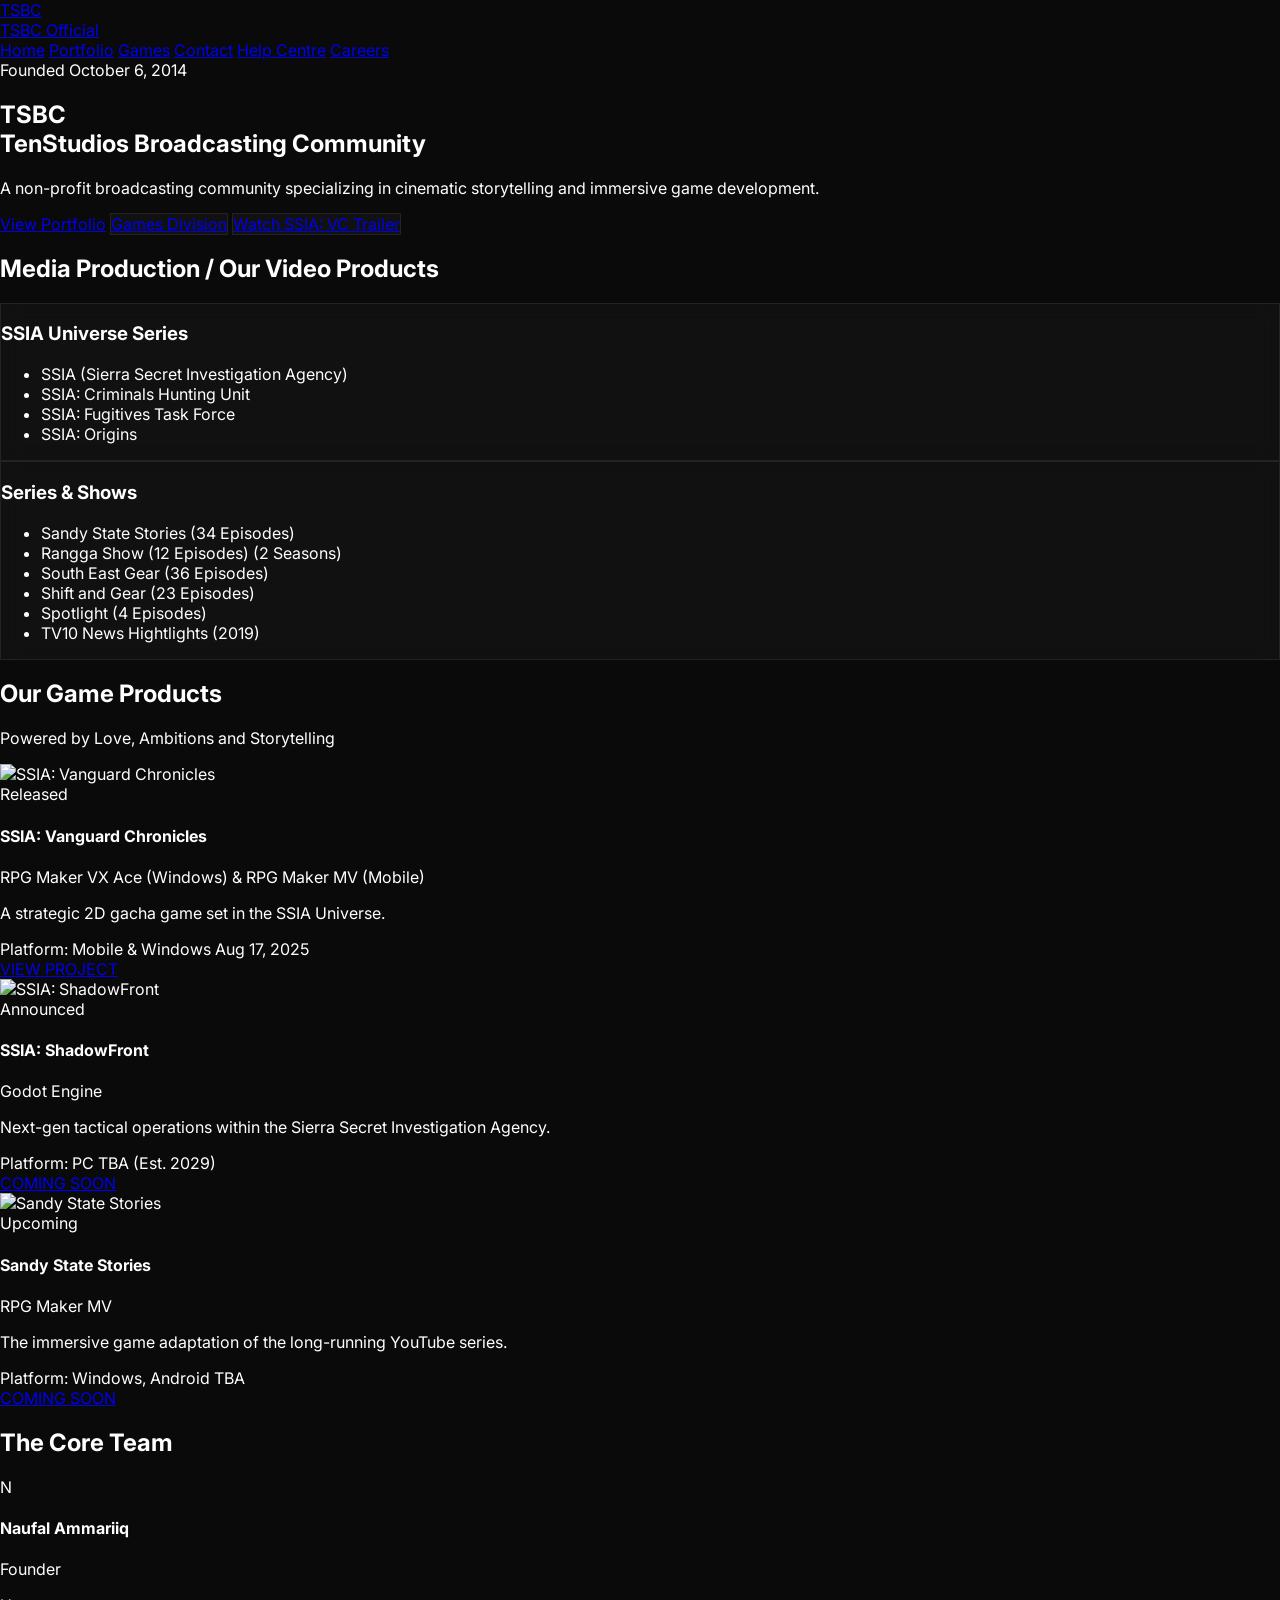
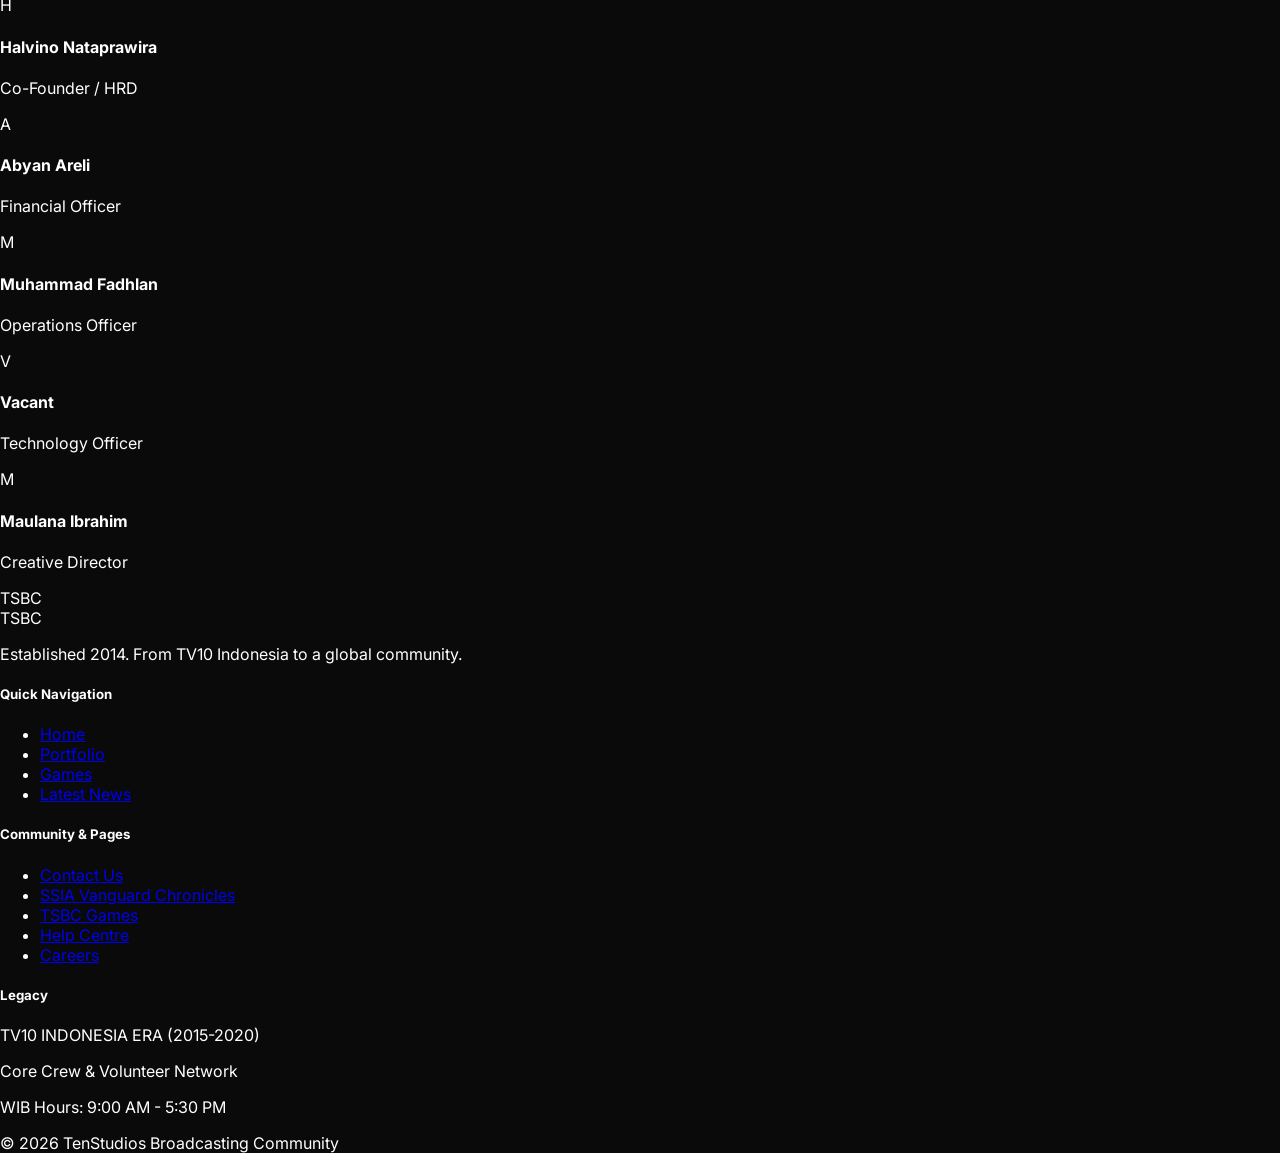
==== commit bb8fa5d9: "Refactored CSS | styles.css" ====
--- a/index.html
+++ b/index.html
@@ -21,67 +21,9 @@
 
         gtag('config', 'G-2WK59XET1E');
     </script>
+    <link rel="stylesheet" href="Styles/styles.css">
     <style>
-        @import url('https://fonts.googleapis.com/css2?family=Inter:wght@300;400;600;700;900&display=swap');
-
-        body {
-            font-family: 'Inter', sans-serif;
-            background-color: #0a0a0a;
-            color: white;
-            margin: 0;
-            scroll-behavior: smooth;
-            overflow-x: hidden;
-        }
-
-        .glass {
-            background: rgba(255, 255, 255, 0.03);
-            backdrop-filter: blur(10px);
-            border: 1px solid rgba(255, 255, 255, 0.08);
-        }
-
-        ::-webkit-scrollbar {
-            width: 8px;
-        }
-
-        ::-webkit-scrollbar-track {
-            background: #0a0a0a;
-        }
-
-        ::-webkit-scrollbar-thumb {
-            background: #333;
-            border-radius: 4px;
-        }
-
-        ::-webkit-scrollbar-thumb:hover {
-            background: #dc2626;
-        }
-
-        .nav-link {
-            cursor: pointer;
-            transition: all 0.3s ease;
-        }
-
-        .page-transition {
-            animation: fadeIn 0.4s ease-out;
-        }
-
-        @keyframes fadeIn {
-            from {
-                opacity: 0;
-                transform: translateY(10px);
-            }
-
-            to {
-                opacity: 1;
-                transform: translateY(0);
-            }
-        }
-
-        [hidden] {
-            display: none !important;
-        }
-
-        /* YouTube background sizing */
+        /* YouTube background sizing (index.html only) */
         .yt-bg-wrapper {
             position: absolute;
             inset: 0;
@@ -94,7 +36,6 @@
             position: absolute;
             top: 50%;
             left: 50%;
-            /* Cover the whole section regardless of aspect ratio */
             width: 100vw;
             height: 56.25vw;
             /* 16:9 */
--- a/Styles/styles.css
+++ b/Styles/styles.css
@@ -0,0 +1,69 @@
+/* ================================================================
+   TSBC Global Styles
+   Shared base styles used across all pages.
+   ================================================================ */
+
+@import url('https://fonts.googleapis.com/css2?family=Inter:wght@300;400;600;700;900&display=swap');
+
+/* ── Base ──────────────────────────────────────────────────────── */
+body {
+    font-family: 'Inter', sans-serif;
+    background-color: #0a0a0a;
+    color: white;
+    margin: 0;
+    scroll-behavior: smooth;
+    overflow-x: hidden;
+}
+
+/* ── Glass Card Utility ───────────────────────────────────────── */
+.glass {
+    background: rgba(255, 255, 255, 0.03);
+    backdrop-filter: blur(10px);
+    border: 1px solid rgba(255, 255, 255, 0.08);
+}
+
+/* ── Custom Scrollbar ─────────────────────────────────────────── */
+::-webkit-scrollbar {
+    width: 8px;
+}
+
+::-webkit-scrollbar-track {
+    background: #0a0a0a;
+}
+
+::-webkit-scrollbar-thumb {
+    background: #333;
+    border-radius: 4px;
+}
+
+::-webkit-scrollbar-thumb:hover {
+    background: #dc2626;
+}
+
+/* ── Navigation Links ─────────────────────────────────────────── */
+.nav-link {
+    cursor: pointer;
+    transition: all 0.3s ease;
+}
+
+/* ── Page Transition Animation ────────────────────────────────── */
+.page-transition {
+    animation: fadeIn 0.4s ease-out;
+}
+
+@keyframes fadeIn {
+    from {
+        opacity: 0;
+        transform: translateY(10px);
+    }
+
+    to {
+        opacity: 1;
+        transform: translateY(0);
+    }
+}
+
+/* ── Utility ──────────────────────────────────────────────────── */
+[hidden] {
+    display: none !important;
+}
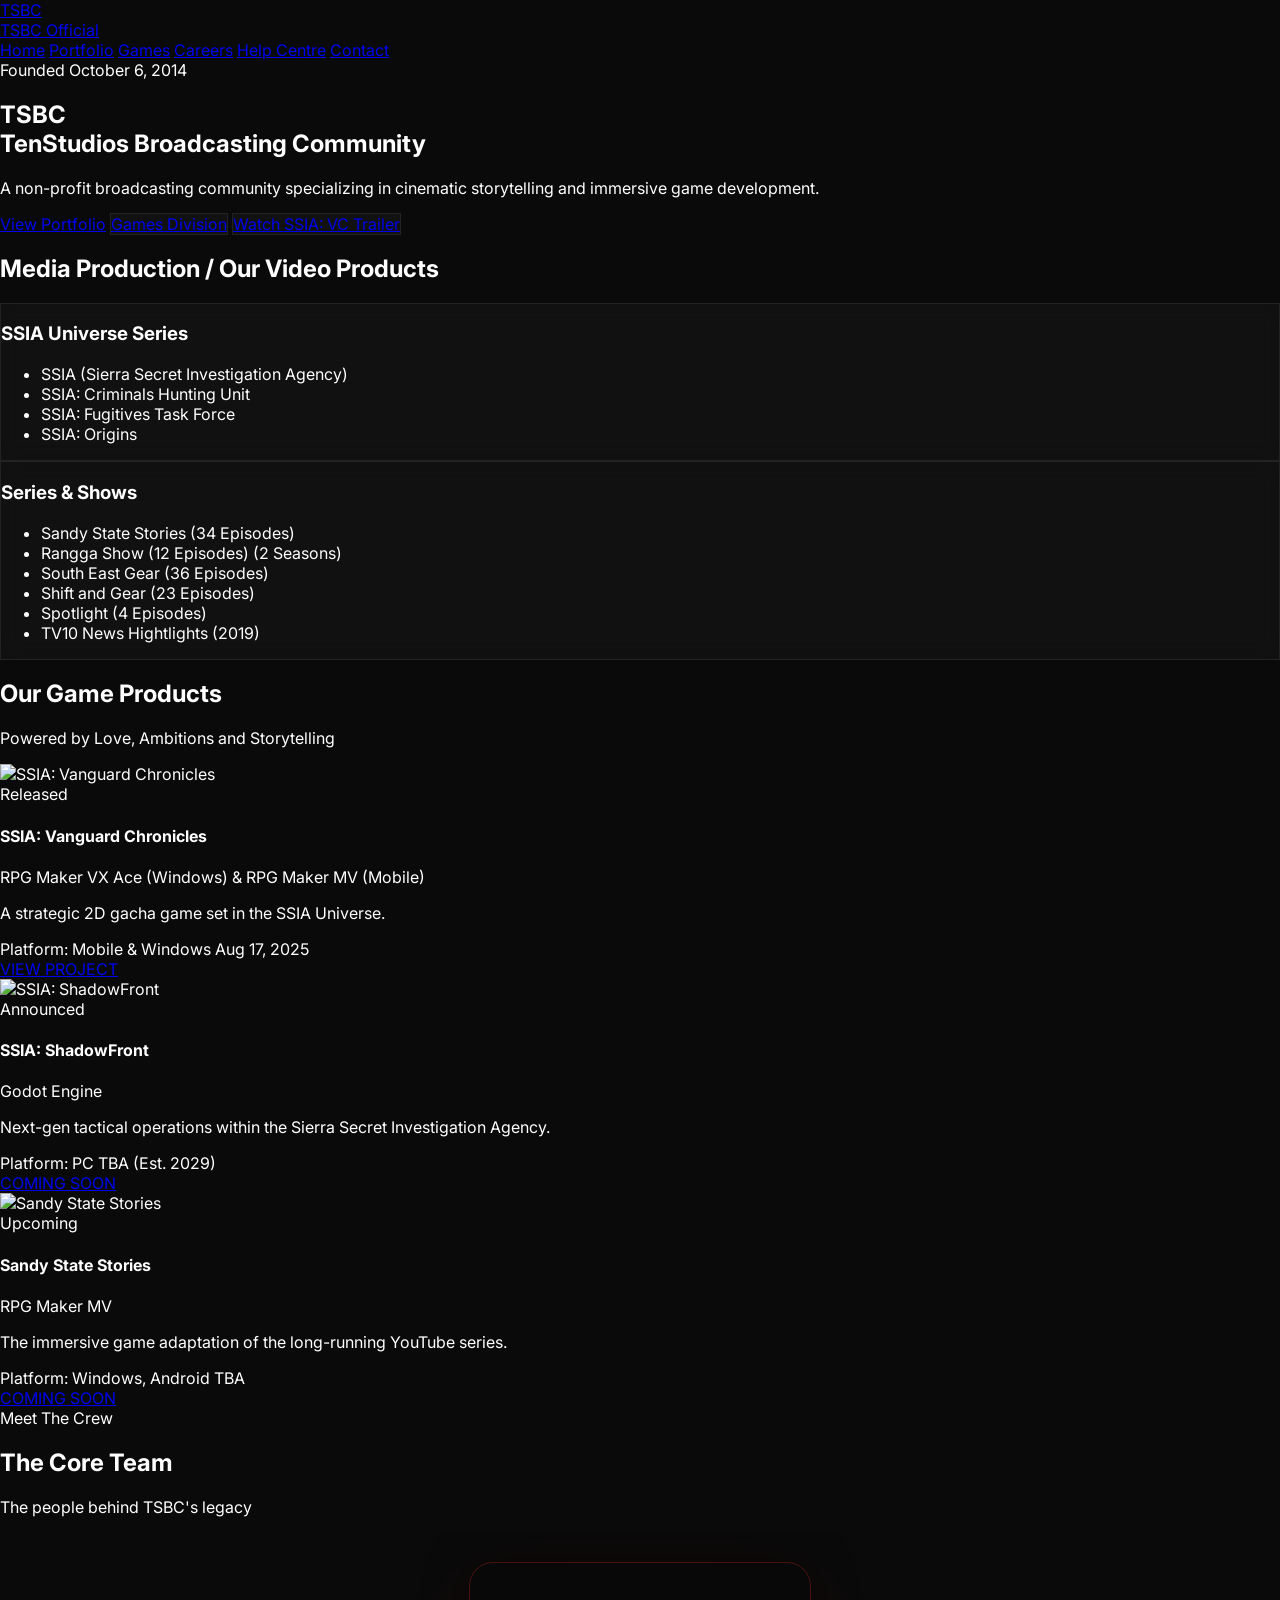
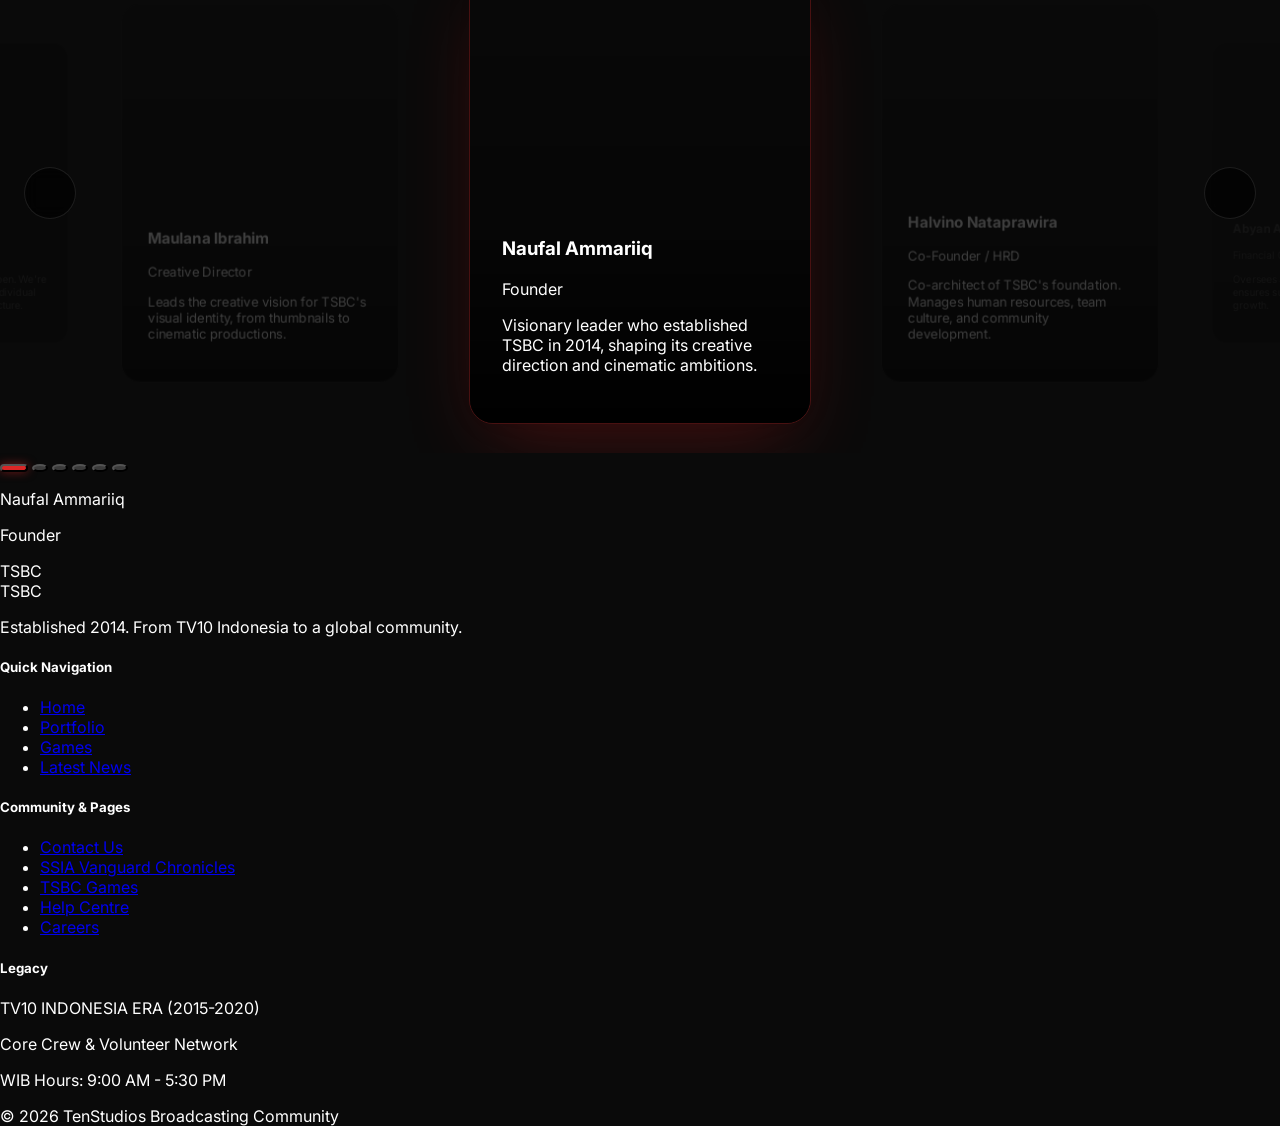
==== commit 6b998724: "Carousel Slideshow | Core Team Revision V.1" ====
--- a/index.html
+++ b/index.html
@@ -45,15 +45,177 @@
             transform: translate(-50%, -50%);
             pointer-events: none;
         }
+
+        /* ── Team Carousel ─────────────────────────────────────── */
+        .carousel-viewport {
+            position: relative;
+            height: 520px;
+            perspective: 1200px;
+            overflow: hidden;
+        }
+
+        .carousel-track {
+            position: relative;
+            width: 100%;
+            height: 100%;
+        }
+
+        .carousel-card {
+            position: absolute;
+            top: 50%;
+            left: 50%;
+            width: 340px;
+            height: 460px;
+            border-radius: 1.5rem;
+            overflow: hidden;
+            transition: all 0.7s cubic-bezier(0.4, 0, 0.2, 1);
+            cursor: pointer;
+            border: 1px solid rgba(255, 255, 255, 0.06);
+        }
+
+        .carousel-card .card-bg {
+            position: absolute;
+            inset: 0;
+            background-size: cover;
+            background-position: center top;
+            transition: transform 0.7s cubic-bezier(0.4, 0, 0.2, 1);
+        }
+
+        .carousel-card:hover .card-bg {
+            transform: scale(1.05);
+        }
+
+        .carousel-card .card-overlay {
+            position: absolute;
+            inset: 0;
+            background: linear-gradient(to top, rgba(0,0,0,0.95) 0%, rgba(0,0,0,0.4) 40%, rgba(0,0,0,0.1) 100%);
+            transition: background 0.5s ease;
+        }
+
+        .carousel-card .card-content {
+            position: absolute;
+            bottom: 0;
+            left: 0;
+            right: 0;
+            padding: 2rem;
+            transform: translateY(0);
+            transition: transform 0.5s ease, opacity 0.5s ease;
+        }
+
+        /* Active (center) card */
+        .carousel-card.is-active {
+            transform: translate(-50%, -50%) scale(1);
+            opacity: 1;
+            z-index: 10;
+            box-shadow: 0 30px 80px -20px rgba(220, 38, 38, 0.3), 0 0 40px rgba(0,0,0,0.5);
+            border-color: rgba(220, 38, 38, 0.3);
+        }
+
+        /* Side cards */
+        .carousel-card.is-prev {
+            transform: translate(calc(-50% - 380px), -50%) scale(0.82) rotateY(8deg);
+            opacity: 0.45;
+            z-index: 5;
+            filter: brightness(0.5);
+        }
+
+        .carousel-card.is-next {
+            transform: translate(calc(-50% + 380px), -50%) scale(0.82) rotateY(-8deg);
+            opacity: 0.45;
+            z-index: 5;
+            filter: brightness(0.5);
+        }
+
+        /* Far side cards */
+        .carousel-card.is-far-prev {
+            transform: translate(calc(-50% - 680px), -50%) scale(0.65) rotateY(14deg);
+            opacity: 0.15;
+            z-index: 2;
+            filter: brightness(0.3);
+        }
+
+        .carousel-card.is-far-next {
+            transform: translate(calc(-50% + 680px), -50%) scale(0.65) rotateY(-14deg);
+            opacity: 0.15;
+            z-index: 2;
+            filter: brightness(0.3);
+        }
+
+        /* Hidden cards */
+        .carousel-card.is-hidden {
+            transform: translate(-50%, -50%) scale(0.4);
+            opacity: 0;
+            z-index: 0;
+            pointer-events: none;
+        }
+
+        /* Nav arrows */
+        .carousel-arrow {
+            position: absolute;
+            top: 50%;
+            transform: translateY(-50%);
+            z-index: 20;
+            width: 52px;
+            height: 52px;
+            border-radius: 50%;
+            background: rgba(0,0,0,0.6);
+            backdrop-filter: blur(8px);
+            border: 1px solid rgba(255,255,255,0.1);
+            color: white;
+            display: flex;
+            align-items: center;
+            justify-content: center;
+            cursor: pointer;
+            transition: all 0.3s ease;
+        }
+
+        .carousel-arrow:hover {
+            background: rgba(220, 38, 38, 0.7);
+            border-color: rgba(220, 38, 38, 0.5);
+            box-shadow: 0 0 25px rgba(220, 38, 38, 0.3);
+        }
+
+        .carousel-arrow.arrow-left { left: 1.5rem; }
+        .carousel-arrow.arrow-right { right: 1.5rem; }
+
+        /* Dots */
+        .carousel-dot {
+            width: 8px;
+            height: 8px;
+            border-radius: 50%;
+            background: rgba(255,255,255,0.2);
+            transition: all 0.4s ease;
+            cursor: pointer;
+        }
+
+        .carousel-dot.is-active {
+            background: #dc2626;
+            width: 28px;
+            border-radius: 4px;
+            box-shadow: 0 0 10px rgba(220, 38, 38, 0.5);
+        }
+
+        /* Mobile adjustments */
+        @media (max-width: 768px) {
+            .carousel-viewport { height: 420px; }
+            .carousel-card { width: 280px; height: 380px; }
+            .carousel-card.is-prev { transform: translate(calc(-50% - 200px), -50%) scale(0.75); }
+            .carousel-card.is-next { transform: translate(calc(-50% + 200px), -50%) scale(0.75); }
+            .carousel-card.is-far-prev,
+            .carousel-card.is-far-next { opacity: 0; }
+            .carousel-arrow { width: 40px; height: 40px; }
+            .carousel-arrow.arrow-left { left: 0.5rem; }
+            .carousel-arrow.arrow-right { right: 0.5rem; }
+        }
     </style>
 </head>
 
 <body>
 
-    <!-- Navigation (loaded from Components/Navbar.html) -->
+    <!-- Navigation (loaded from Components/navbar.html) -->
     <div id="navbar-container"></div>
     <script>
-        fetch('Components/Navbar.html')
+        fetch('Components/navbar.html')
             .then(res => res.text())
             .then(html => {
                 // Rewrite paths for root-level context
@@ -181,51 +343,57 @@
                 </div>
             </section>
 
-            <section id="team" class="py-24 px-6 max-w-7xl mx-auto">
-                <div class="mb-16">
-                    <h2 class="text-4xl font-black uppercase mb-4">The Core Team</h2>
-                    <div class="w-20 h-1 bg-red-600"></div>
-                </div>
-                <div id="team-list" class="grid grid-cols-2 lg:grid-cols-5 gap-8 text-center">
-                    <!-- Dynamic Team List -->
+            <section id="team" class="py-24 bg-[#080808] relative overflow-hidden">
+                <!-- Ambient glow -->
+                <div class="absolute inset-0 pointer-events-none">
+                    <div class="absolute top-1/2 left-1/2 -translate-x-1/2 -translate-y-1/2 w-[600px] h-[600px] rounded-full bg-red-600/5 blur-[120px]"></div>
+                </div>
+
+                <div class="relative z-10 max-w-7xl mx-auto px-6">
+                    <div class="mb-16 text-center">
+                        <div class="inline-block border border-red-600/50 px-4 py-1 rounded-full text-red-500 text-xs font-bold tracking-widest uppercase mb-6 bg-red-600/5">
+                            Meet The Crew
+                        </div>
+                        <h2 class="text-4xl md:text-5xl font-black uppercase mb-4">The Core Team</h2>
+                        <div class="w-20 h-1 bg-red-600 mx-auto"></div>
+                        <p class="mt-4 text-gray-500 font-bold uppercase text-xs tracking-widest">The people behind TSBC's legacy</p>
+                    </div>
+                </div>
+
+                <!-- Carousel -->
+                <div class="relative z-10">
+                    <div class="carousel-viewport" id="team-carousel">
+                        <div class="carousel-track" id="carousel-track">
+                            <!-- Cards injected by JS -->
+                        </div>
+
+                        <!-- Navigation Arrows -->
+                        <button class="carousel-arrow arrow-left" id="carousel-prev" aria-label="Previous member">
+                            <i data-lucide="chevron-left" class="w-6 h-6"></i>
+                        </button>
+                        <button class="carousel-arrow arrow-right" id="carousel-next" aria-label="Next member">
+                            <i data-lucide="chevron-right" class="w-6 h-6"></i>
+                        </button>
+                    </div>
+
+                    <!-- Dots -->
+                    <div class="flex justify-center gap-2 mt-8" id="carousel-dots"></div>
+
+                    <!-- Active member name display -->
+                    <div class="text-center mt-6">
+                        <p id="carousel-active-name" class="text-lg font-bold text-white transition-opacity duration-300"></p>
+                        <p id="carousel-active-role" class="text-xs text-red-500 uppercase tracking-widest font-bold mt-1 transition-opacity duration-300"></p>
+                    </div>
                 </div>
             </section>
         </div>
 
-        <!-- ABOUT PAGE -->
-        <div id="page-about" class="page-transition pt-32 pb-20 px-6 max-w-7xl mx-auto min-h-screen" hidden>
-            <h1 class="text-5xl font-black mb-8 uppercase">Our Story</h1>
-            <div class="glass p-10 rounded-3xl leading-relaxed text-gray-400 space-y-4">
-                <p>TSBC is a non profit community that focused on storytelling, skill buildings for the crew and
-                    ambtions, we are setting a clear goal to make everyone can enjoy our content and game.</p>
-            </div>
-            <button onclick="navigateTo('home')"
-                class="mt-8 text-red-500 font-bold flex items-center gap-2 uppercase tracking-widest text-xs">
-                <i data-lucide="arrow-left" class="w-4 h-4"></i> BACK TO HOME
-            </button>
-        </div>
-
-        <!-- NEWS PAGE -->
-        <div id="page-news" class="page-transition pt-32 pb-20 px-6 max-w-7xl mx-auto min-h-screen" hidden>
-            <h1 class="text-5xl font-black mb-8 uppercase">Latest News</h1>
-            <div class="grid grid-cols-1 md:grid-cols-2 gap-8">
-                <div class="glass p-8 rounded-2xl">
-                    <h3 class="text-xl font-bold mb-2">New Website Launch</h3>
-                    <p class="text-gray-500">Welcome to the new official home of TSBC.</p>
-                </div>
-            </div>
-            <button onclick="navigateTo('home')"
-                class="mt-8 text-red-500 font-bold flex items-center gap-2 uppercase tracking-widest text-xs">
-                <i data-lucide="arrow-left" class="w-4 h-4"></i> BACK TO HOME
-            </button>
-        </div>
-
     </main>
 
-    <!-- Footer (loaded from Components/Footer.html) -->
+    <!-- Footer (loaded from Components/footer.html) -->
     <div id="footer-container"></div>
     <script>
-        fetch('Components/Footer.html')
+        fetch('Components/footer.html')
             .then(res => res.text())
             .then(html => {
                 // Rewrite paths for root-level context
@@ -240,16 +408,143 @@
 
     <script>
         // Data Structure for Team
+        // =====================================================================
+        // CORE TEAM DATA
+        // =====================================================================
         const team = [
-            { n: "Naufal Ammariiq", r: "Founder" },
-            { n: "Halvino Nataprawira", r: "Co-Founder / HRD" },
-            { n: "Abyan Areli", r: "Financial Officer" },
-            { n: "Muhammad Fadhlan", r: "Operations Officer" },
-            { n: "Vacant", r: "Technology Officer" },
-            { n: "Maulana Ibrahim", r: "Creative Director" }
+            {
+                name: "Naufal Ammariiq",
+                role: "Founder",
+                bio: "Visionary leader who established TSBC in 2014, shaping its creative direction and cinematic ambitions.",
+                photo: "https://i.supaimg.com/b3da42ad-02aa-4f1a-b499-acc775586122/d8ccf438-0b8d-477b-bb5c-24b72eabe737.jpg"
+            },
+            {
+                name: "Halvino Nataprawira",
+                role: "Co-Founder / HRD",
+                bio: "Co-architect of TSBC's foundation. Manages human resources, team culture, and community development.",
+                photo: "https://i.supaimg.com/b3da42ad-02aa-4f1a-b499-acc775586122/d6faea0c-9def-452a-ac43-330a8035310a.jpg"
+            },
+            {
+                name: "Abyan Areli",
+                role: "Financial Officer",
+                bio: "Oversees all financial operations and ensures sustainable community growth.",
+                photo: "https://i.supaimg.com/b3da42ad-02aa-4f1a-b499-acc775586122/db7132bf-76b4-4973-84f0-dc039b0c7b2b.jpg"
+            },
+            {
+                name: "Muhammad Fadhlan",
+                role: "Operations Officer",
+                bio: "Drives day-to-day operations, coordinating production schedules and team workflows.",
+                photo: "https://i.supaimg.com/b3da42ad-02aa-4f1a-b499-acc775586122/2c596ed0-22ee-44e5-96a8-85770a1e1154.jpg"
+            },
+            {
+                name: "Vacant",
+                role: "Technology Officer",
+                bio: "This position is currently open. We're looking for a tech-savvy individual to lead our digital infrastructure.",
+                photo: ""
+            },
+            {
+                name: "Maulana Ibrahim",
+                role: "Creative Director",
+                bio: "Leads the creative vision for TSBC's visual identity, from thumbnails to cinematic productions.",
+                photo: "https://i.supaimg.com/b3da42ad-02aa-4f1a-b499-acc775586122/d8ccf438-0b8d-477b-bb5c-24b72eabe737.jpg"
+            }
         ];
 
-
+        // =====================================================================
+        // TEAM CAROUSEL ENGINE
+        // =====================================================================
+        let currentSlide = 0;
+        let autoplayTimer = null;
+
+        function buildCarousel() {
+            const track = document.getElementById('carousel-track');
+            const dots = document.getElementById('carousel-dots');
+            if (!track) return;
+
+            // Build cards
+            track.innerHTML = team.map((member, i) => {
+                const bgImage = member.photo
+                    ? `background-image: url('${member.photo}');`
+                    : `background: linear-gradient(135deg, #1a1a1a 0%, #0a0a0a 100%);`;
+                const initial = member.name.charAt(0);
+
+                return `
+                    <div class="carousel-card is-hidden" data-index="${i}" onclick="goToSlide(${i})">
+                        <div class="card-bg" style="${bgImage}"></div>
+                        <div class="card-overlay"></div>
+                        <div class="card-content">
+                            ${!member.photo ? `<div class="w-16 h-16 bg-gradient-to-tr from-red-600 to-red-400 rounded-full mx-auto mb-4 flex items-center justify-center font-black text-3xl shadow-lg shadow-red-600/20">${initial}</div>` : ''}
+                            <h3 class="text-2xl font-black uppercase tracking-tight mb-1">${member.name}</h3>
+                            <p class="text-red-500 text-xs font-bold uppercase tracking-widest mb-3">${member.role}</p>
+                            <p class="text-gray-400 text-sm leading-relaxed">${member.bio}</p>
+                        </div>
+                    </div>
+                `;
+            }).join('');
+
+            // Build dots
+            dots.innerHTML = team.map((_, i) => `
+                <button class="carousel-dot" data-dot="${i}" onclick="goToSlide(${i})" aria-label="Go to member ${i + 1}"></button>
+            `).join('');
+
+            updateCarousel();
+        }
+
+        function updateCarousel() {
+            const cards = document.querySelectorAll('.carousel-card');
+            const dots = document.querySelectorAll('.carousel-dot');
+            const total = team.length;
+
+            cards.forEach((card, i) => {
+                // Remove all state classes
+                card.classList.remove('is-active', 'is-prev', 'is-next', 'is-far-prev', 'is-far-next', 'is-hidden');
+
+                // Calculate relative position (wrapping)
+                let diff = i - currentSlide;
+                if (diff > total / 2) diff -= total;
+                if (diff < -total / 2) diff += total;
+
+                if (diff === 0) card.classList.add('is-active');
+                else if (diff === -1) card.classList.add('is-prev');
+                else if (diff === 1) card.classList.add('is-next');
+                else if (diff === -2) card.classList.add('is-far-prev');
+                else if (diff === 2) card.classList.add('is-far-next');
+                else card.classList.add('is-hidden');
+            });
+
+            // Update dots
+            dots.forEach((dot, i) => {
+                dot.classList.toggle('is-active', i === currentSlide);
+            });
+
+            // Update bottom name display
+            const nameEl = document.getElementById('carousel-active-name');
+            const roleEl = document.getElementById('carousel-active-role');
+            if (nameEl && roleEl) {
+                nameEl.style.opacity = '0';
+                roleEl.style.opacity = '0';
+                setTimeout(() => {
+                    nameEl.textContent = team[currentSlide].name;
+                    roleEl.textContent = team[currentSlide].role;
+                    nameEl.style.opacity = '1';
+                    roleEl.style.opacity = '1';
+                }, 200);
+            }
+        }
+
+        function goToSlide(index) {
+            currentSlide = ((index % team.length) + team.length) % team.length;
+            updateCarousel();
+            resetAutoplay();
+        }
+
+        function nextSlide() { goToSlide(currentSlide + 1); }
+        function prevSlide() { goToSlide(currentSlide - 1); }
+
+        function resetAutoplay() {
+            clearInterval(autoplayTimer);
+            autoplayTimer = setInterval(nextSlide, 5000);
+        }
 
         // Page Navigation System
         function navigateTo(pageId) {
@@ -273,19 +568,13 @@
         // Initialize App
         window.addEventListener('DOMContentLoaded', () => {
 
-            // Render Team
-            const teamContainer = document.getElementById('team-list');
-            if (teamContainer) {
-                teamContainer.innerHTML = team.map(m => `
-                    <div class="group">
-                        <div class="w-20 h-20 md:w-24 md:h-24 bg-gradient-to-tr from-red-600 to-red-400 rounded-full mx-auto mb-4 flex items-center justify-center font-black text-2xl shadow-lg shadow-red-600/20 group-hover:rotate-6 transition-transform">
-                            ${m.n.charAt(0)}
-                        </div>
-                        <h4 class="font-bold text-white group-hover:text-red-500 transition-colors text-sm md:text-base">${m.n}</h4>
-                        <p class="text-[9px] text-gray-500 uppercase tracking-widest mt-1 font-bold">${m.r}</p>
-                    </div>
-                `).join('');
-            }
+            // Build and start the team carousel
+            buildCarousel();
+            resetAutoplay();
+
+            // Wire up arrow buttons
+            document.getElementById('carousel-prev')?.addEventListener('click', prevSlide);
+            document.getElementById('carousel-next')?.addEventListener('click', nextSlide);
 
 
 
@@ -300,6 +589,7 @@
             // Navbar Scroll Effect
             window.addEventListener('scroll', () => {
                 const nav = document.getElementById('navbar');
+                if (!nav) return;
                 if (window.scrollY > 50) {
                     nav.classList.add('bg-black/95', 'py-4', 'shadow-2xl', 'border-b', 'border-white/5');
                     nav.classList.remove('bg-transparent', 'py-6');
